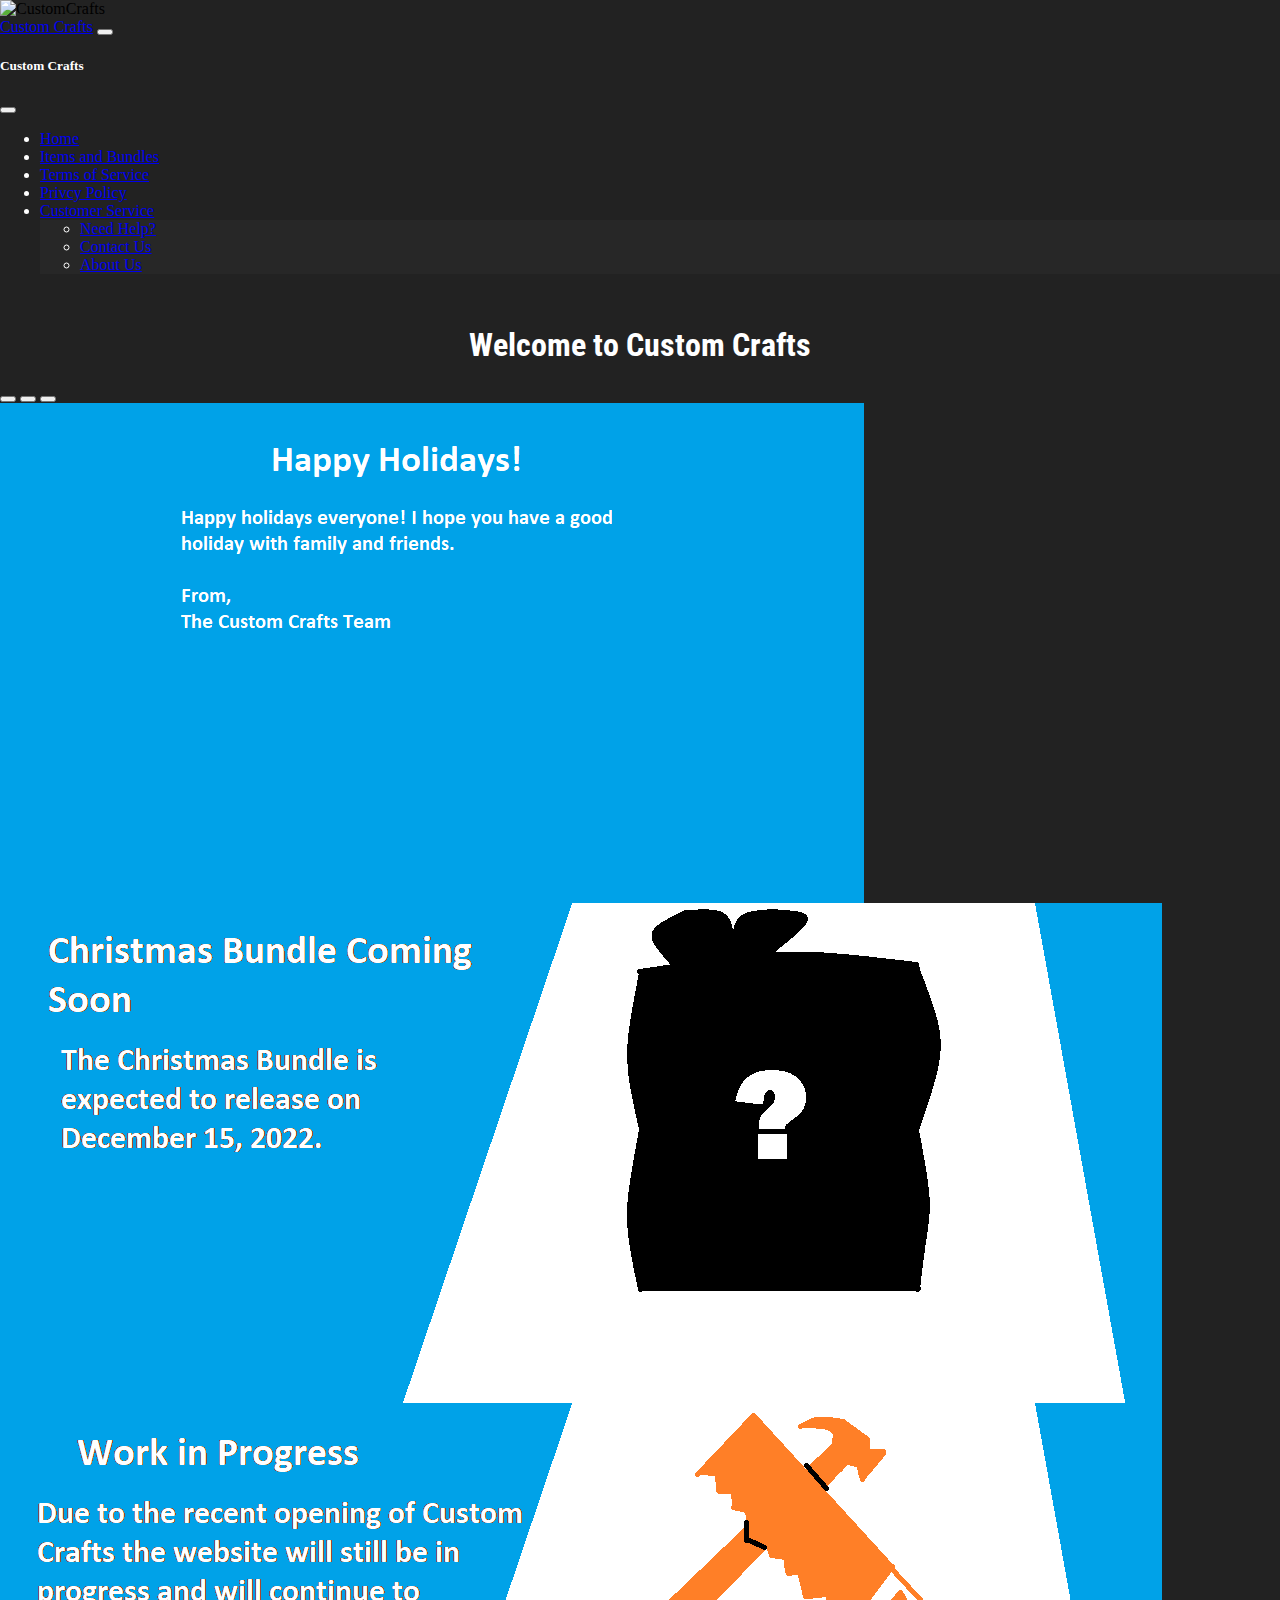
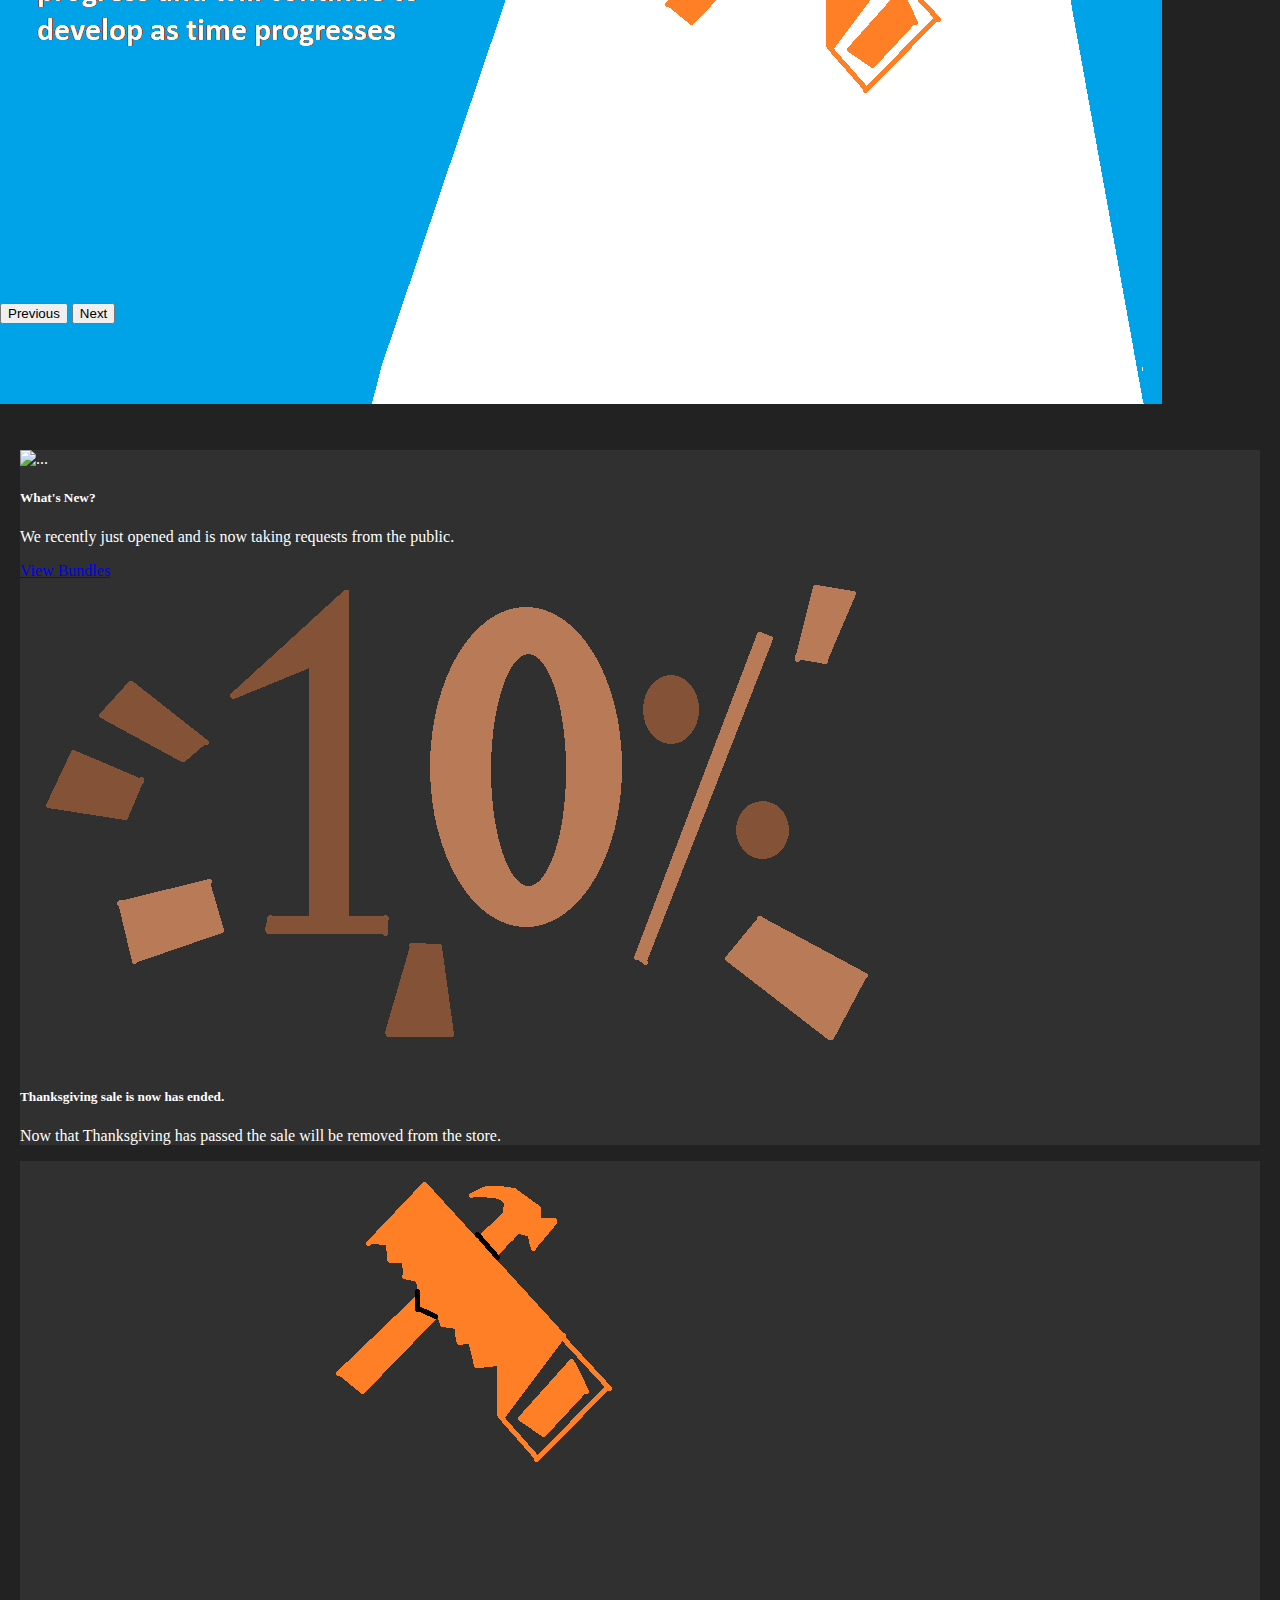
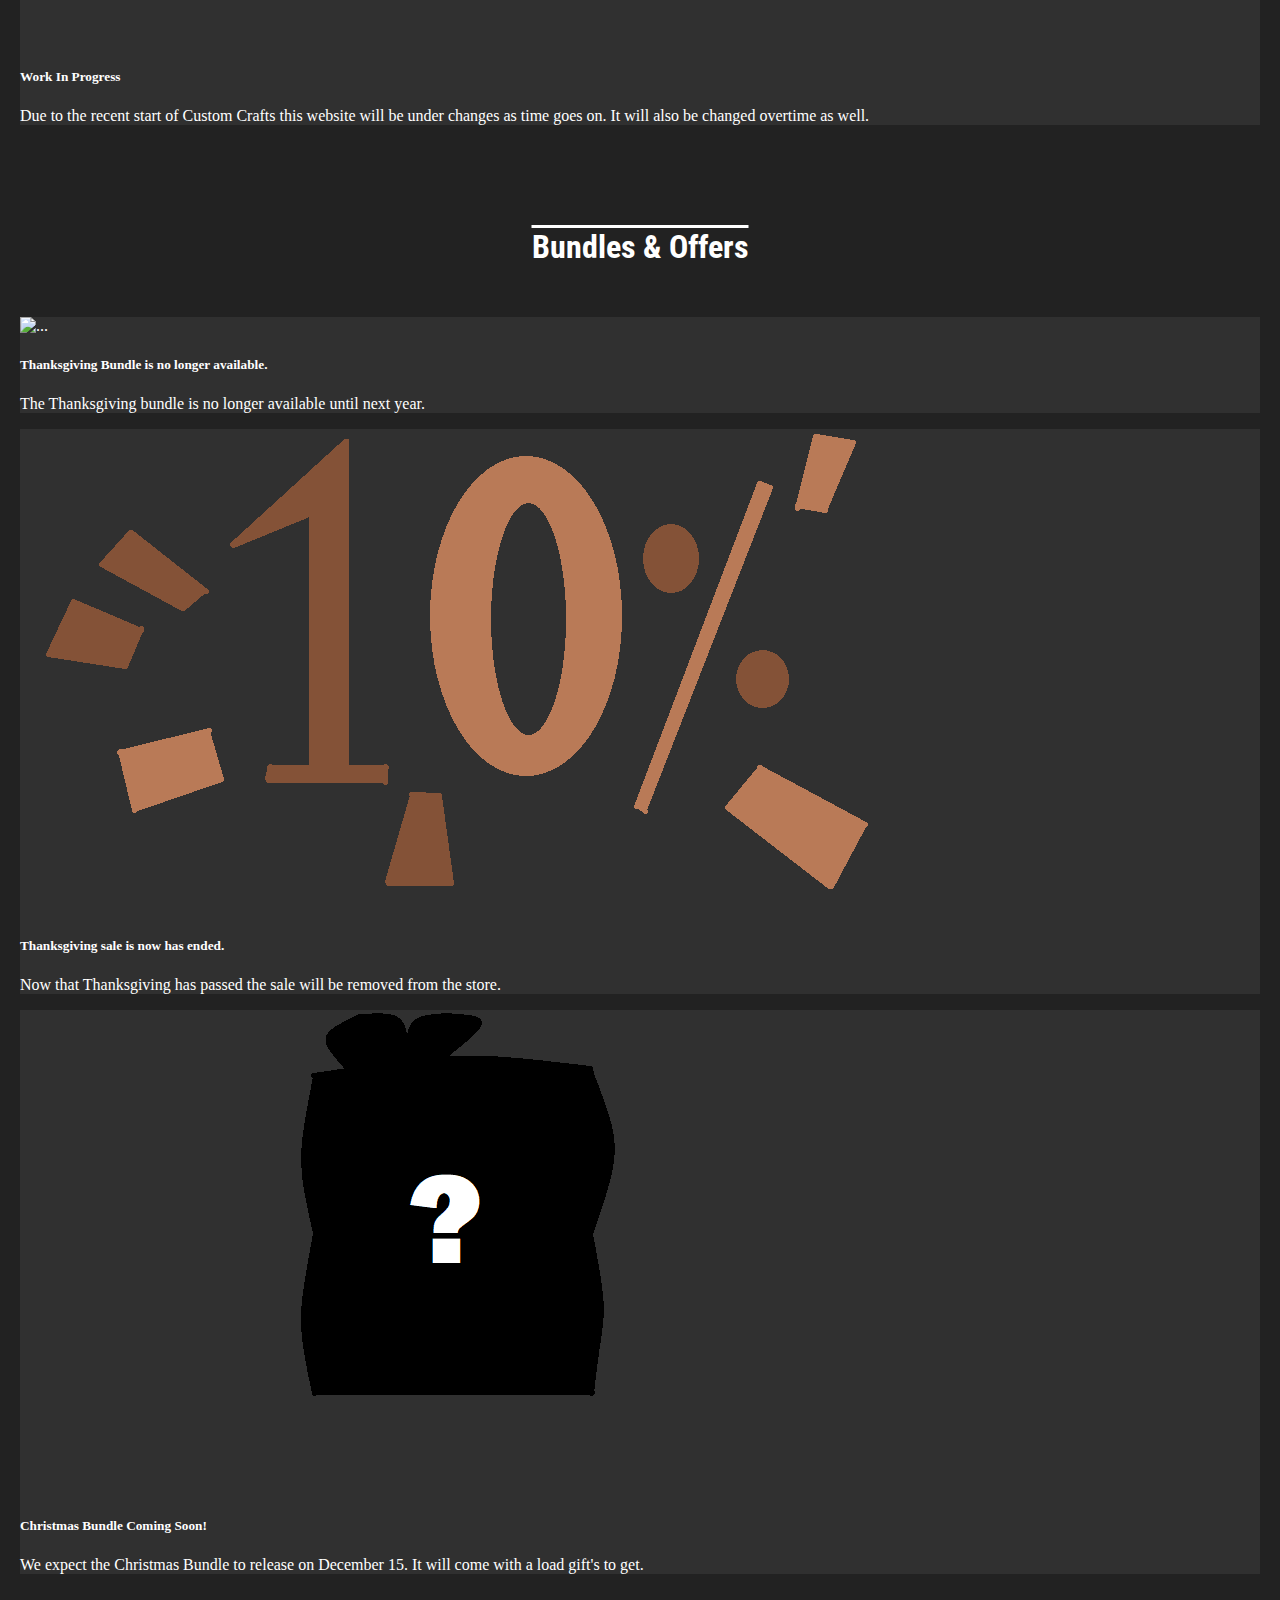
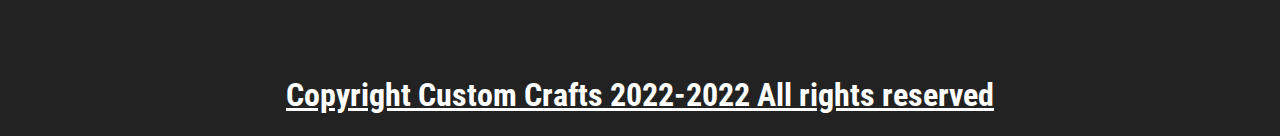
==== index.html @ ea42ef12 "added item to carsoul added thanks and style it" ====
<!DOCTYPE html>
<html lang="en">
<head>
    <meta charset="UTF-8">
    <meta http-equiv="X-UA-Compatible" content="IE=edge">
    <meta name="viewport" content="width=device-width, initial-scale=1.0">
    <title>Custom Crafts Home</title>
    <link href="https://cdn.jsdelivr.net/npm/bootstrap@5.2.3/dist/css/bootstrap.min.css" rel="stylesheet" integrity="sha384-rbsA2VBKQhggwzxH7pPCaAqO46MgnOM80zW1RWuH61DGLwZJEdK2Kadq2F9CUG65" crossorigin="anonymous">
    <link rel="stylesheet" href="css/style.css">
    <img src="icons/ccrafts" alt="CustomCrafts">
</head>
<body>
  <nav class="navbar navbar-dark bg-dark fixed-top">
    <div class="container-fluid">
      <a class="navbar-brand" href="#">Custom Crafts</a>
      <button class="navbar-toggler" type="button" data-bs-toggle="offcanvas" data-bs-target="#offcanvasDarkNavbar" aria-controls="offcanvasDarkNavbar">
        <span class="navbar-toggler-icon"></span>
      </button>
      <div class="offcanvas offcanvas-end text-bg-dark" tabindex="-1" id="offcanvasDarkNavbar" aria-labelledby="offcanvasDarkNavbarLabel">
        <div class="offcanvas-header">
          <h5 class="offcanvas-title" id="offcanvasDarkNavbarLabel">Custom Crafts</h5>
          <button type="button" class="btn-close btn-close-white" data-bs-dismiss="offcanvas" aria-label="Close"></button>
        </div>
        <div class="offcanvas-body">
          <ul class="navbar-nav justify-content-end flex-grow-1 pe-3">
            <li class="nav-item">
              <a class="nav-link active" aria-current="page" href="index.html">Home</a>
            </li>
          <li class="nav-item">
                <a class="nav-link" href="oab.html">Items and Bundles</a>
              </li>
            <li class="nav-item">
                <a class="nav-link" href="tos.html">Terms of Service</a>
              </li>
            <li class="nav-item">
                <a class="nav-link" href="p_p.html">Privcy Policy</a>
              </li>
            <li class="nav-item dropdown">
              <a class="nav-link dropdown-toggle" href="#" role="button" data-bs-toggle="dropdown" aria-expanded="false">
                Customer Service
              </a>
              <ul class="dropdown-menu dropdown-menu-dark">
                <li><a class="dropdown-item" href="help.html">Need Help?</a></li>
                <li><a class="dropdown-item" href="contact.html">Contact Us</a></li>
                <li><a class="dropdown-item" href="about.html">About Us</a></li>
              </ul>
            </li>
          </ul>
        </div>
      </div>
    </div>
  </nav>
      <main>
        <h1 class="welcome">Welcome to Custom Crafts</h1>
      </main>
      <news>
        <div id="carouselExampleIndicators" class="carousel carousel-dark slide" data-bs-ride="true">
          <div class="carousel-indicators">
            <button type="button" data-bs-target="#carouselExampleIndicators" data-bs-slide-to="0" class="active" aria-current="true" aria-label="Slide 1"></button>
            <button type="button" data-bs-target="#carouselExampleIndicators" data-bs-slide-to="1" aria-label="Slide 2"></button>
            <button type="button" data-bs-target="#carouselExampleIndicators" data-bs-slide-to="2" aria-label="Slide 3"></button>
          </div>
          <div class="carousel-inner">
            <div class="carousel-item active">
              <img src="/img/happyholidays.png" class="d-block w-100" alt="...">
            </div>
            <div class="carousel-item">
              <img src="/img/holidayseasoncomingwinter.png" class="d-block w-100" alt="...">
            </div>
            <div class="carousel-item">
              <img src="/img/devcarouselwinter.png" class="d-block w-100" alt="...">
            </div>
          </div>
          <button class="carousel-control-prev" type="button" data-bs-target="#carouselExampleIndicators" data-bs-slide="prev">
            <span class="carousel-control-prev-icon" aria-hidden="true"></span>
            <span class="visually-hidden">Previous</span>
          </button>
          <button class="carousel-control-next" type="button" data-bs-target="#carouselExampleIndicators" data-bs-slide="next">
            <span class="carousel-control-next-icon" aria-hidden="true"></span>
            <span class="visually-hidden">Next</span>
          </button>
        </div>
      </news>
      <main>
        <h1 class="newscard">Recent News</h1>
        <div class="card-group">
          <div class="card">
            <img src="..." class="card-img-top" alt="...">
            <div class="card-body">
              <h5 class="card-title">What's New?</h5>
              <p class="card-text card-text-center">We recently just opened and is now taking requests from the public.</p>
              <a href="oab.html" class="btn btn-light">View Bundles</a>
            </div>
          </div>
          <div class="card">
            <img src="/img/turkeyseasonsale.png" class="card-img-top" alt="...">
            <div class="card-body">
              <h5 class="card-title">Thanksgiving sale is now has ended.</h5>
              <p class="card-text">Now that Thanksgiving has passed the sale will be removed from the store.</p>
            </div>
          </div>
          <div class="card">
            <img src="img/dev.png" class="card-img-top" alt="...">
            <div class="card-body">
              <h5 class="card-title">Work In Progress</h5>
              <p class="card-text">Due to the recent start of Custom Crafts this website will be under changes as time goes on. It will also be changed overtime as well.</p>
            </div>
          </div>
        </div>

        <h1 class="bundleview">Bundles & Offers</h1>
        <div class="card-group">
          <div class="card">
            <img src="..." class="card-img-top" alt="...">
            <div class="card-body">
              <h5 class="card-title">Thanksgiving Bundle is no longer available.</h5>
              <p class="card-text card-text-center">The Thanksgiving bundle is no longer available until next year.</p>
            </div>
          </div>
          <div class="card">
            <img src="/img/turkeyseasonsale.png" class="card-img-top" alt="...">
            <div class="card-body">
              <h5 class="card-title">Thanksgiving sale is now has ended.</h5>
              <p class="card-text">Now that Thanksgiving has passed the sale will be removed from the store.</p>
            </div>
          </div>
          <div class="card">
            <img src="/img/santaday_comingsooon.png" class="card-img-top" alt="...">
            <div class="card-body">
              <h5 class="card-title">Christmas Bundle Coming Soon!</h5>
              <p class="card-text">We expect the Christmas Bundle to release on December 15. It will come with a load gift's to get.</p>
            </div>
          </div>
        </div>
      </main>
      <footer>
        <h1 class="copy">Copyright Custom Crafts 2022-2022 All rights reserved</h1>
      </footer>
      <script src="https://cdn.jsdelivr.net/npm/bootstrap@5.2.3/dist/js/bootstrap.bundle.min.js" integrity="sha384-kenU1KFdBIe4zVF0s0G1M5b4hcpxyD9F7jL+jjXkk+Q2h455rYXK/7HAuoJl+0I4" crossorigin="anonymous"></script>
</body>
</html>
---- css/style.css ----
nav {
    color: white;
}

body {
    background-color: rgb(34, 34, 34);
    width: auto;
    margin: 0px;
}

.welcome {
    color: white;
    padding-top: 30px;
    text-align: center;
    font-family: Robotoconb;
}


@font-face {
    font-family: Robotoconb;
    src: url(/fonts/RobotoCondensed-Bold.ttf);
}

@font-face {
    font-family: Robotobold;
    src: url(/fonts/Roboto-Bold.ttf);
}

.carousel-item {
    width: 100%;
    height: 500px;
    background-repeat: no-repeat;
    background-size: cover;
    background-position: center;
    font-family: Robotobold;
}

.cat {
    color: white;
    padding-top: 70px;
    text-align: center;
    font-family: Robotoconb;
}

.newscard {
    font-family: Robotoconb;
    color: white;
    text-align: center;
    padding-top: 15px;
}

.card-group {
    padding-top: 30px;
    padding-left: 20px;
    padding-right: 20px;
    padding-bottom: 50px;
}

.card {
    background-color: rgb(48, 48, 48);
    color: white;
    padding-right: -5px;
}

.nav-item img {
    scale: 100px;
    padding-right: 10px;
}

.bundleview {
    font-family: Robotoconb;
    color: white;
    text-align: center;
    padding-top: 15px;
    text-decoration: overline;
}

.copy {
        font-family: Robotoconb;
        color: white;
        text-align: center;
        padding-top: 15px;
        text-decoration: underline;
}

.form-select {
    color: white;
    background-color: rgb(39, 39, 39);
}

.order {
    font-family: Robotoconb;
    color: white;
    padding-left: 20px;
    text-decoration: underline;
}

.dropdown-menu {
    color: white;
    background-color: rgb(39, 39, 39);
}

.cat {
    padding-bottom: 10px;
    text-decoration: underline;
}

.bundle_name {
    font-family: Robotoconb;
    color: white;
    text-align: center;
    padding-top: 55px;
    text-decoration: overline;
}

.form-control {
    background-color: rgb(39, 39, 39);
}

.pp {
    color: white;
    font-family: Robotoconb;
    padding-top: 25px;
    padding-left: 20px;
    padding-right: 20px;
}

.thanks {
    color: white;
    font-family: Robotoconb;
    padding-top: 25px;
    padding-left: 20px;
    padding-right: 20px;
    text-align: center;
    text-decoration: none;
}
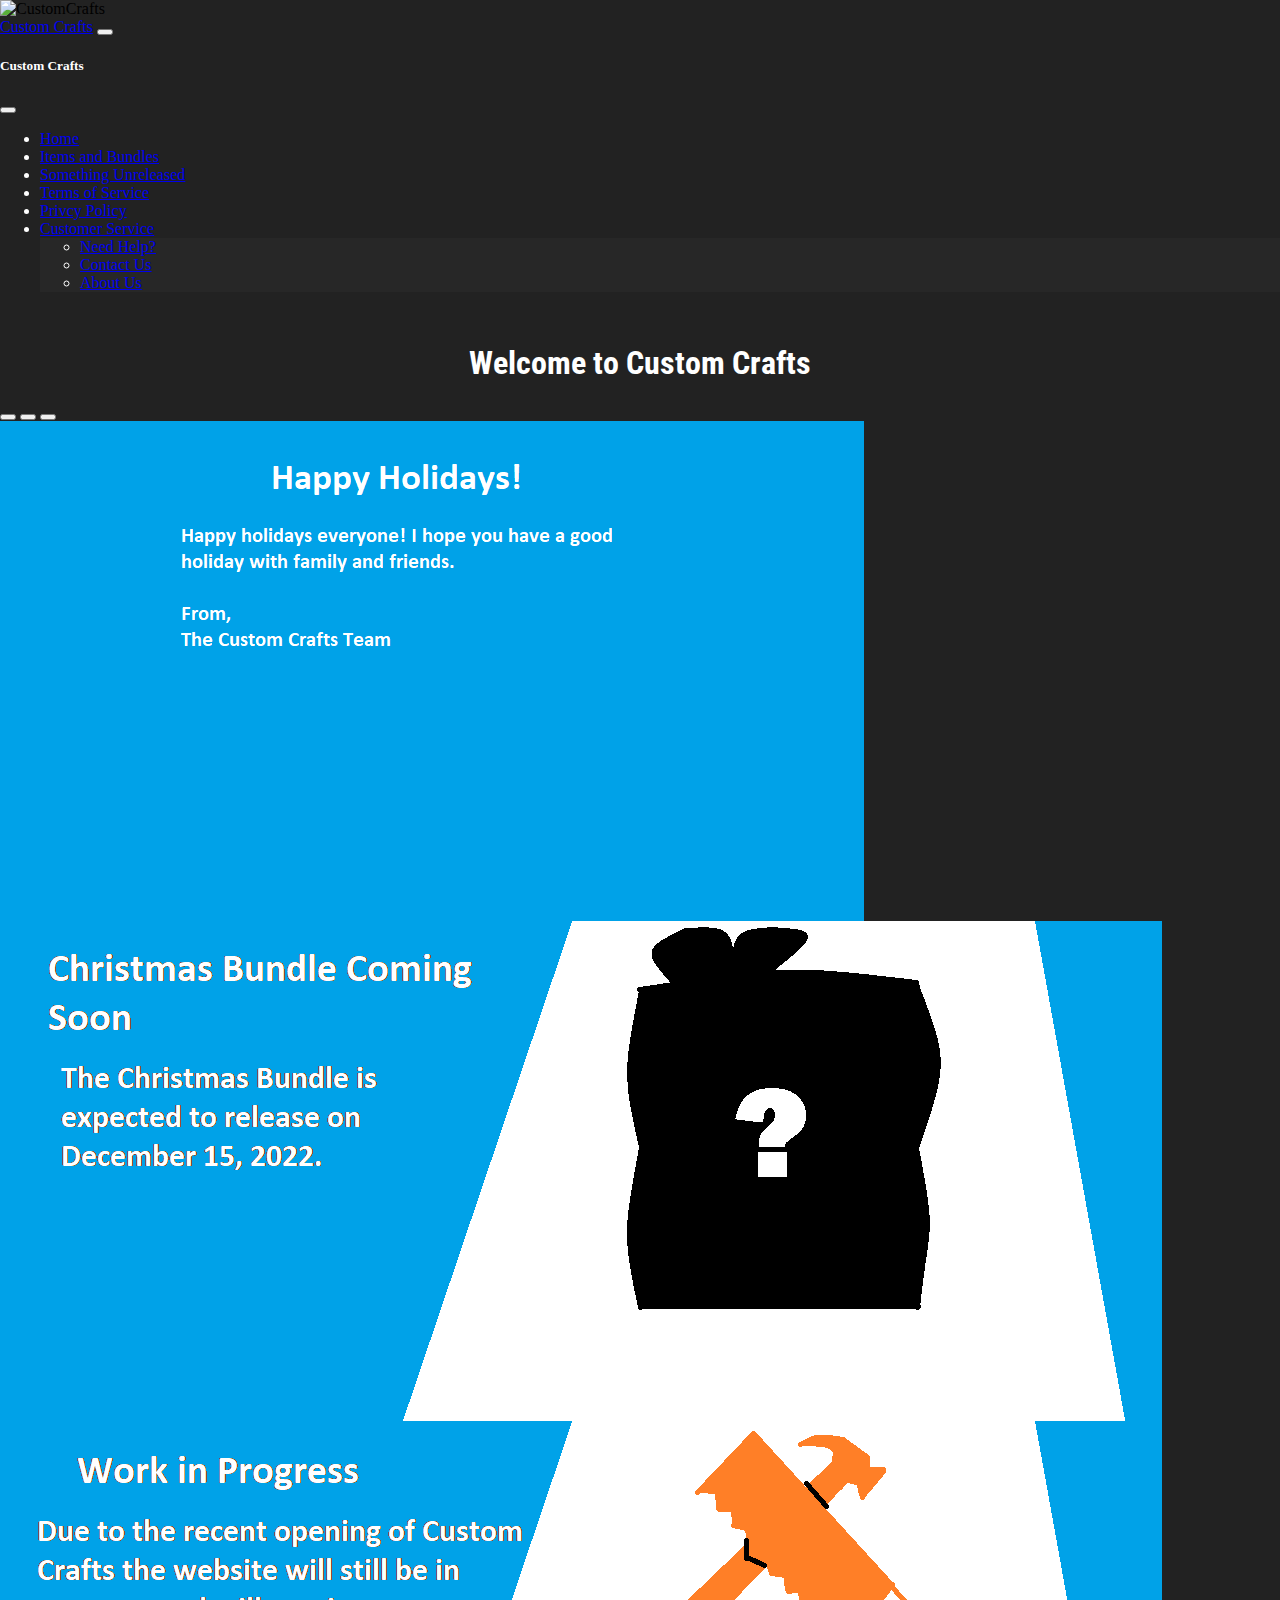
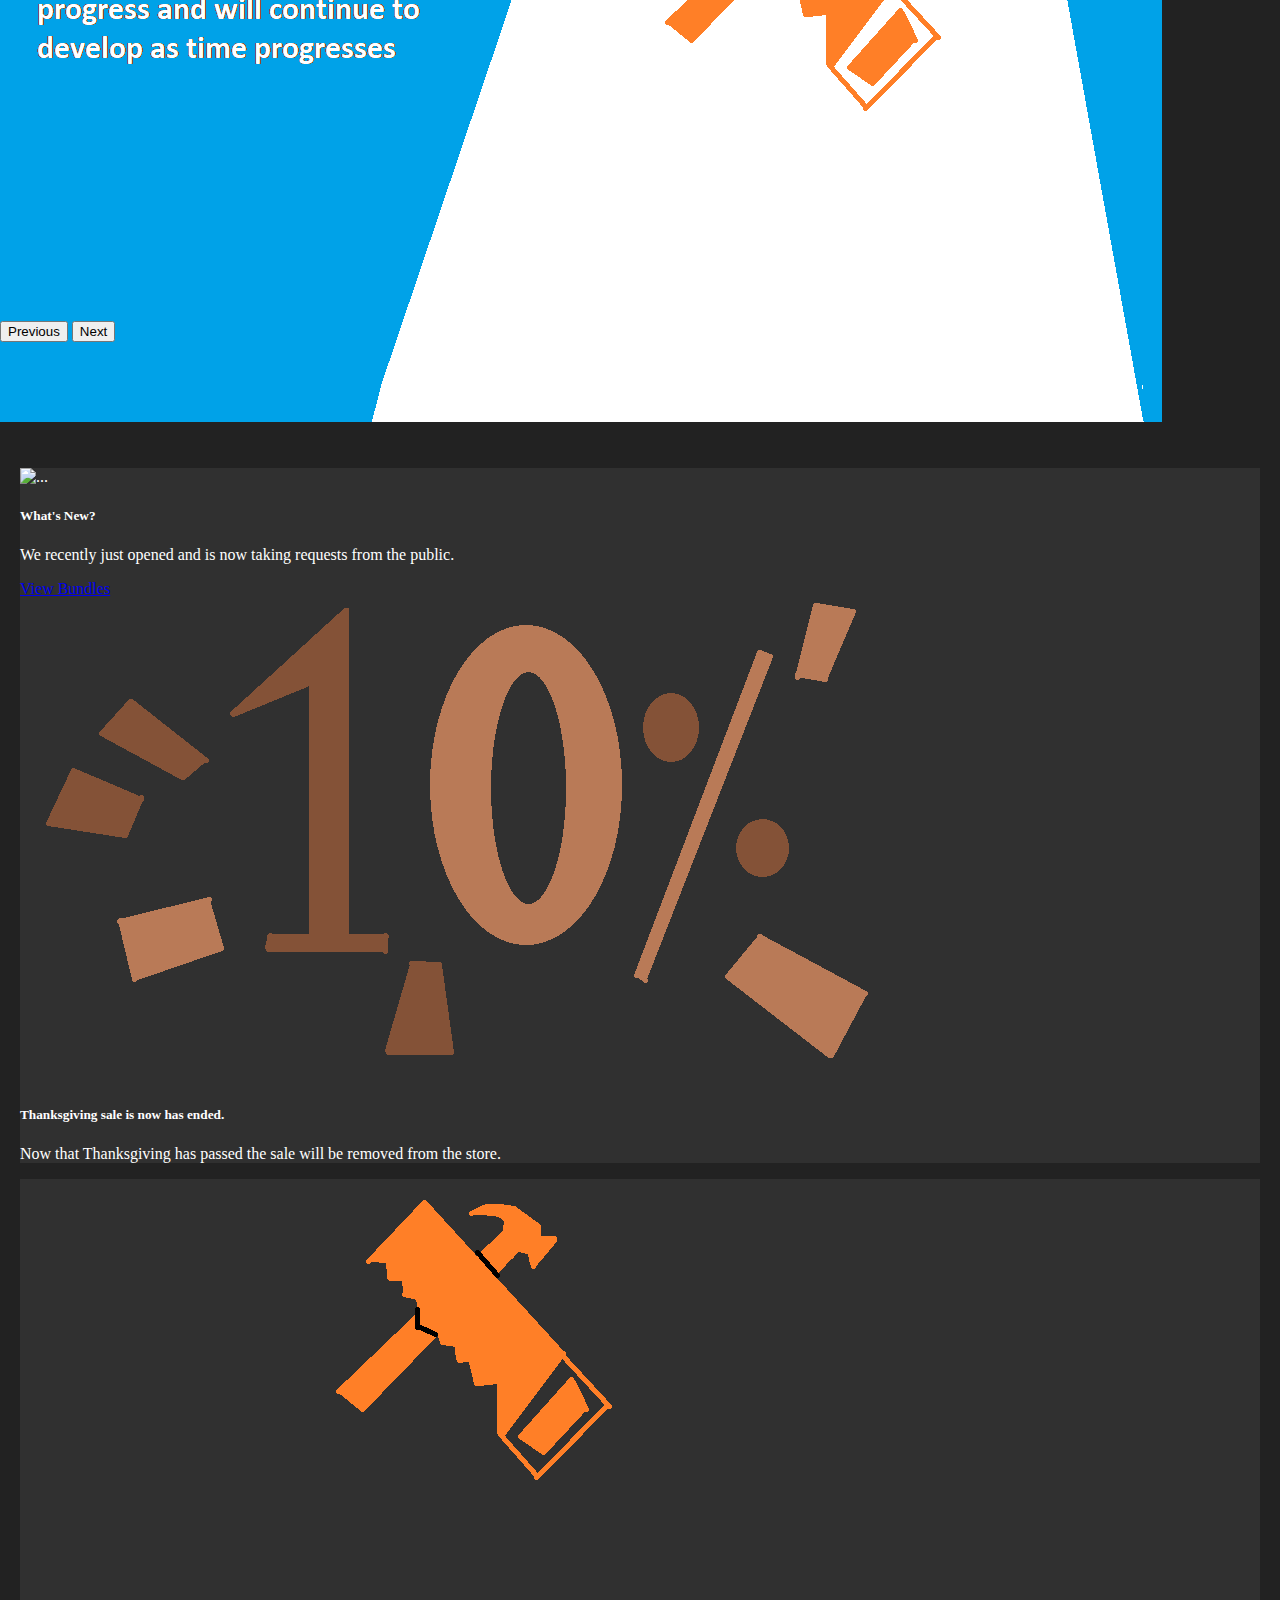
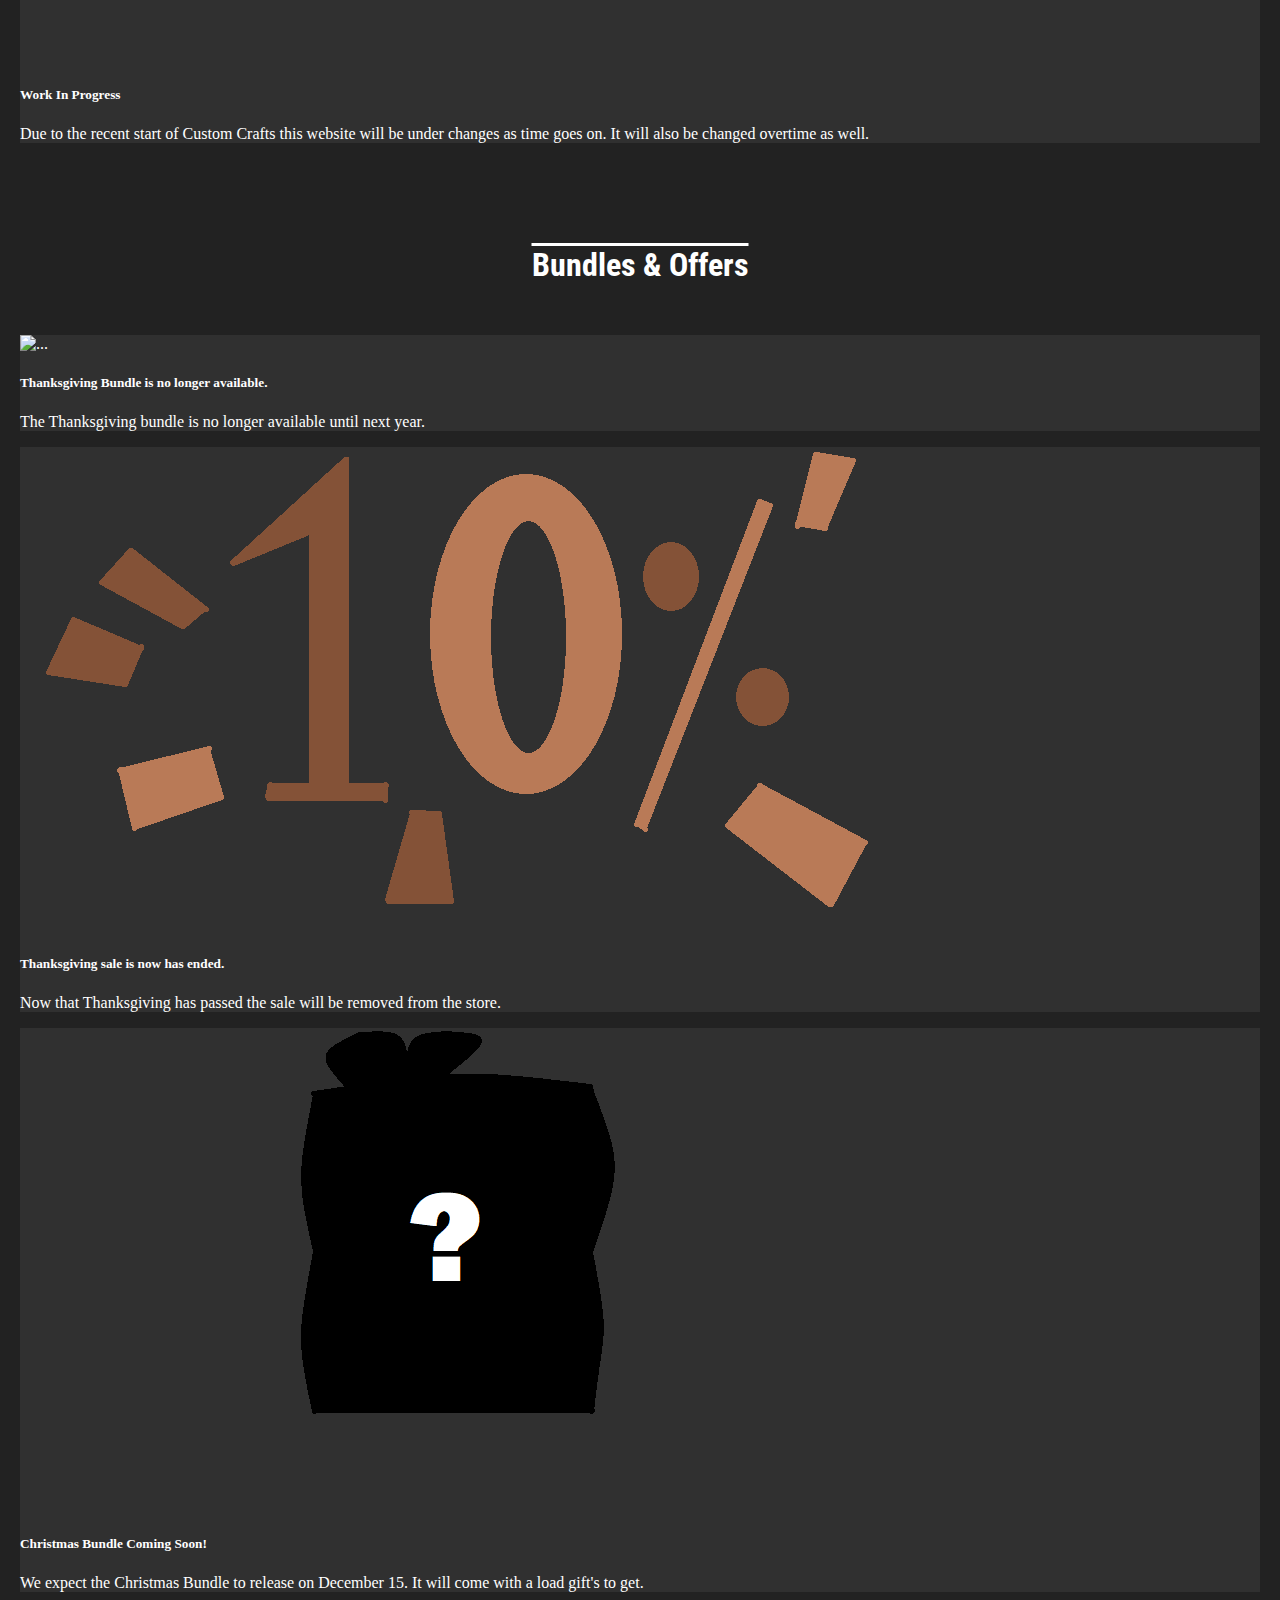
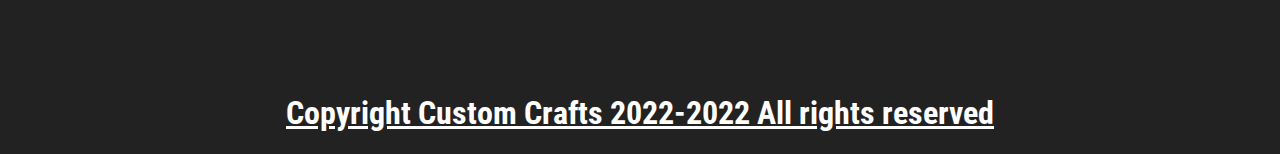
==== commit 68814968: "added something unreleased" ====
--- a/index.html
+++ b/index.html
@@ -29,6 +29,9 @@
           <li class="nav-item">
                 <a class="nav-link" href="oab.html">Items and Bundles</a>
               </li>
+            <li class="nav-item">
+              <a class="nav-link" href="codeSLIME.html">Something Unreleased</a>
+            </li>
             <li class="nav-item">
                 <a class="nav-link" href="tos.html">Terms of Service</a>
               </li>
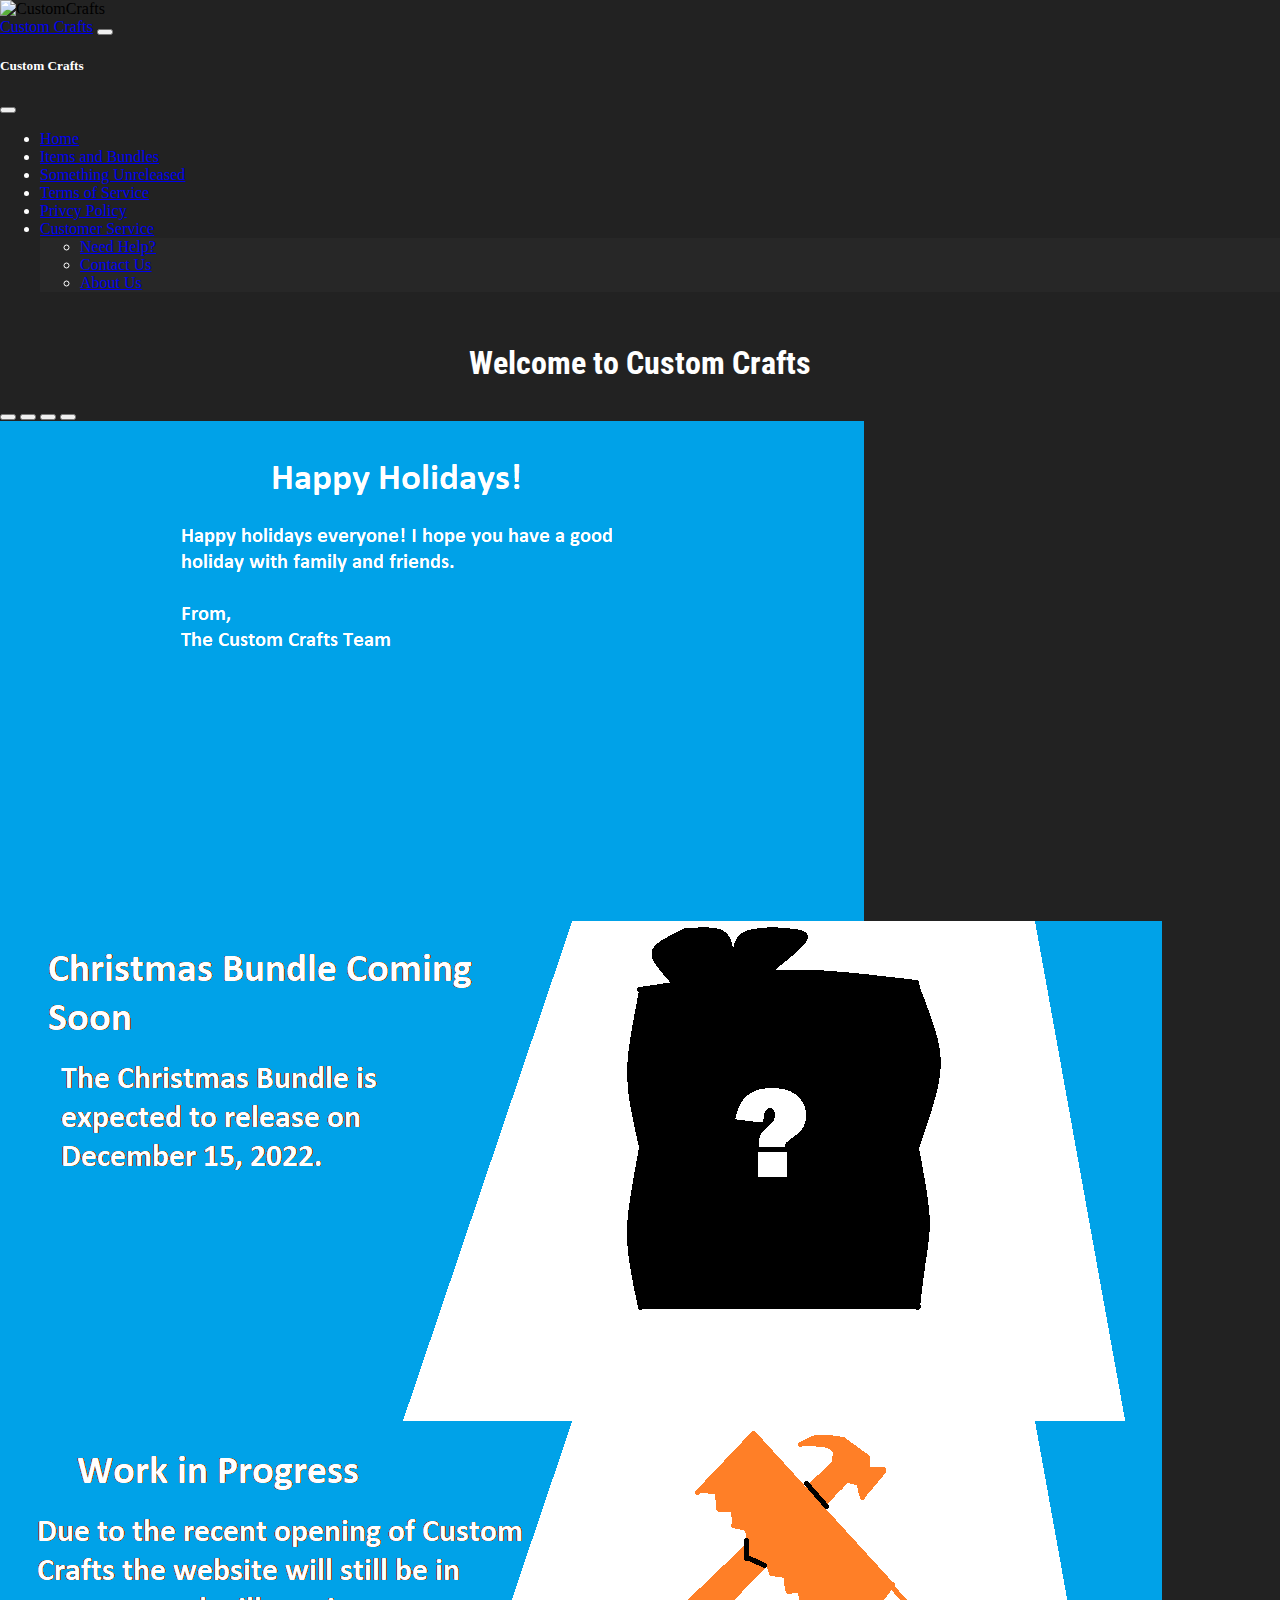
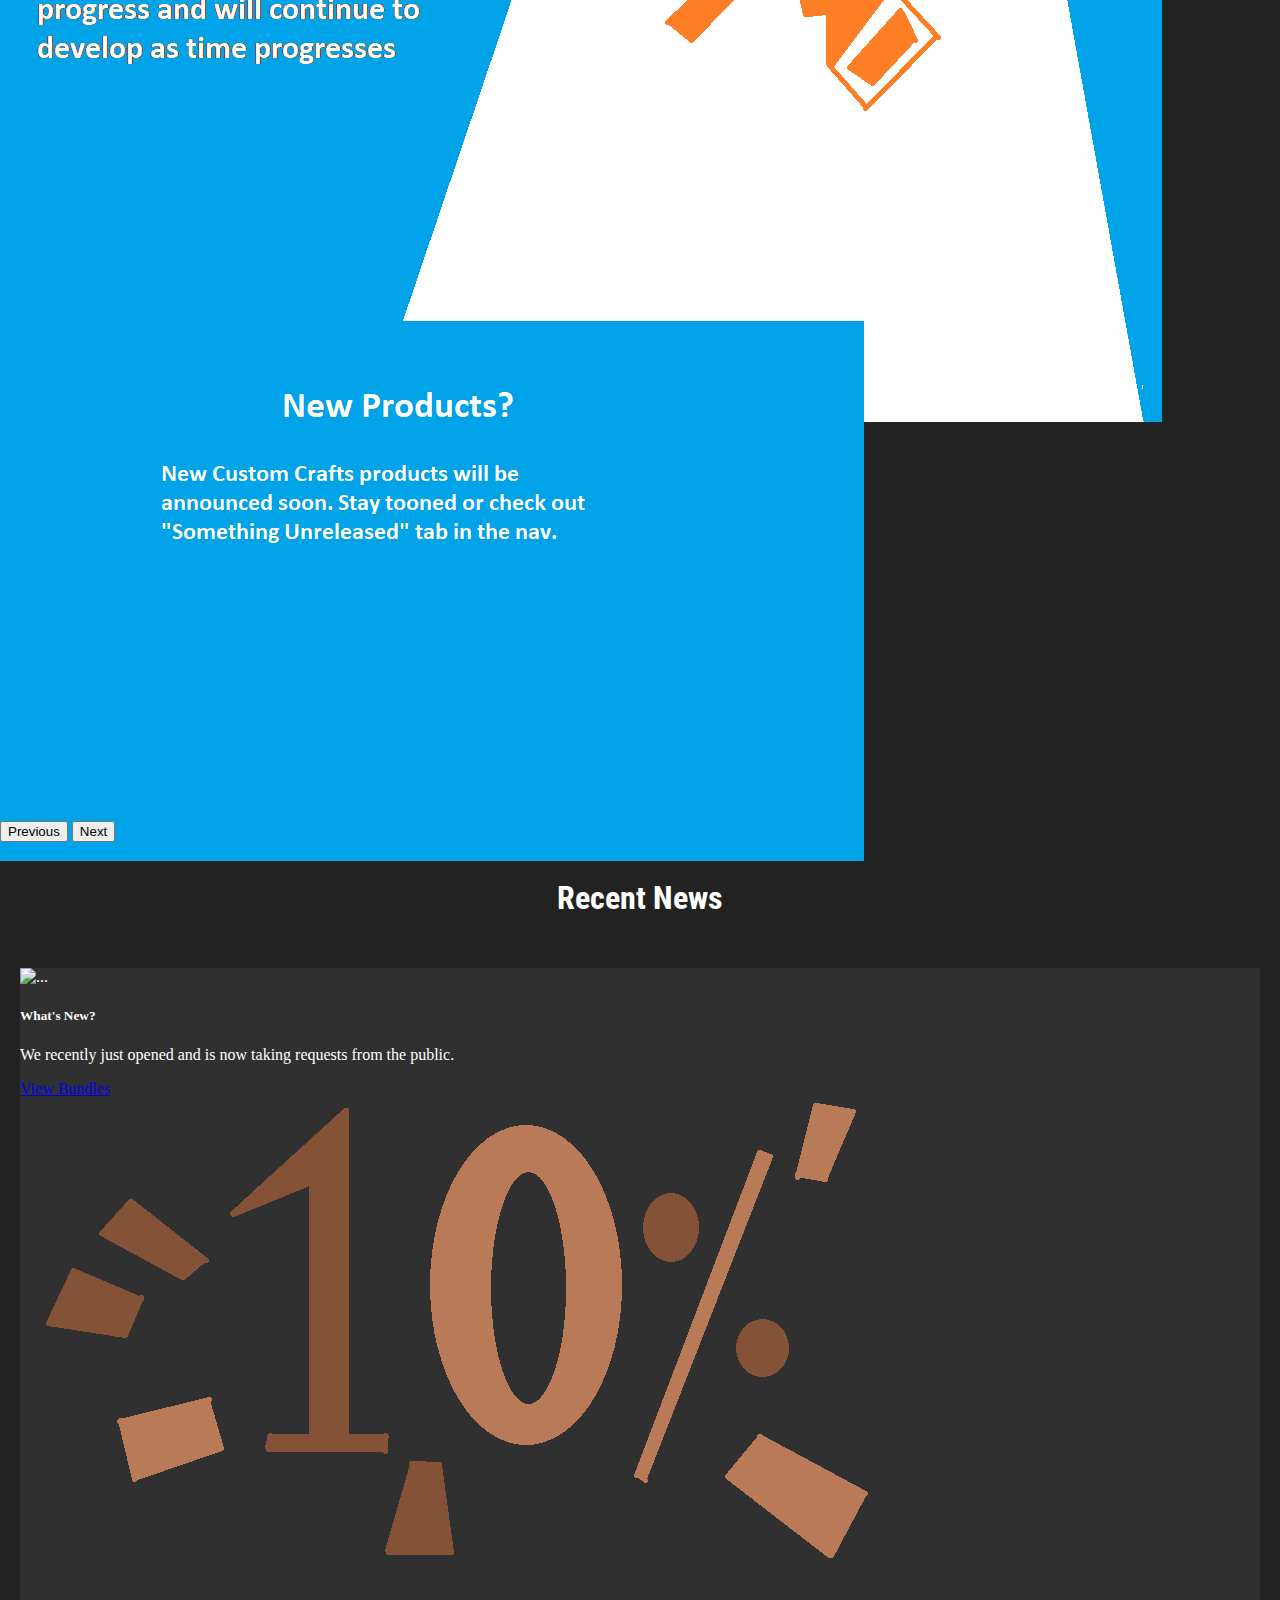
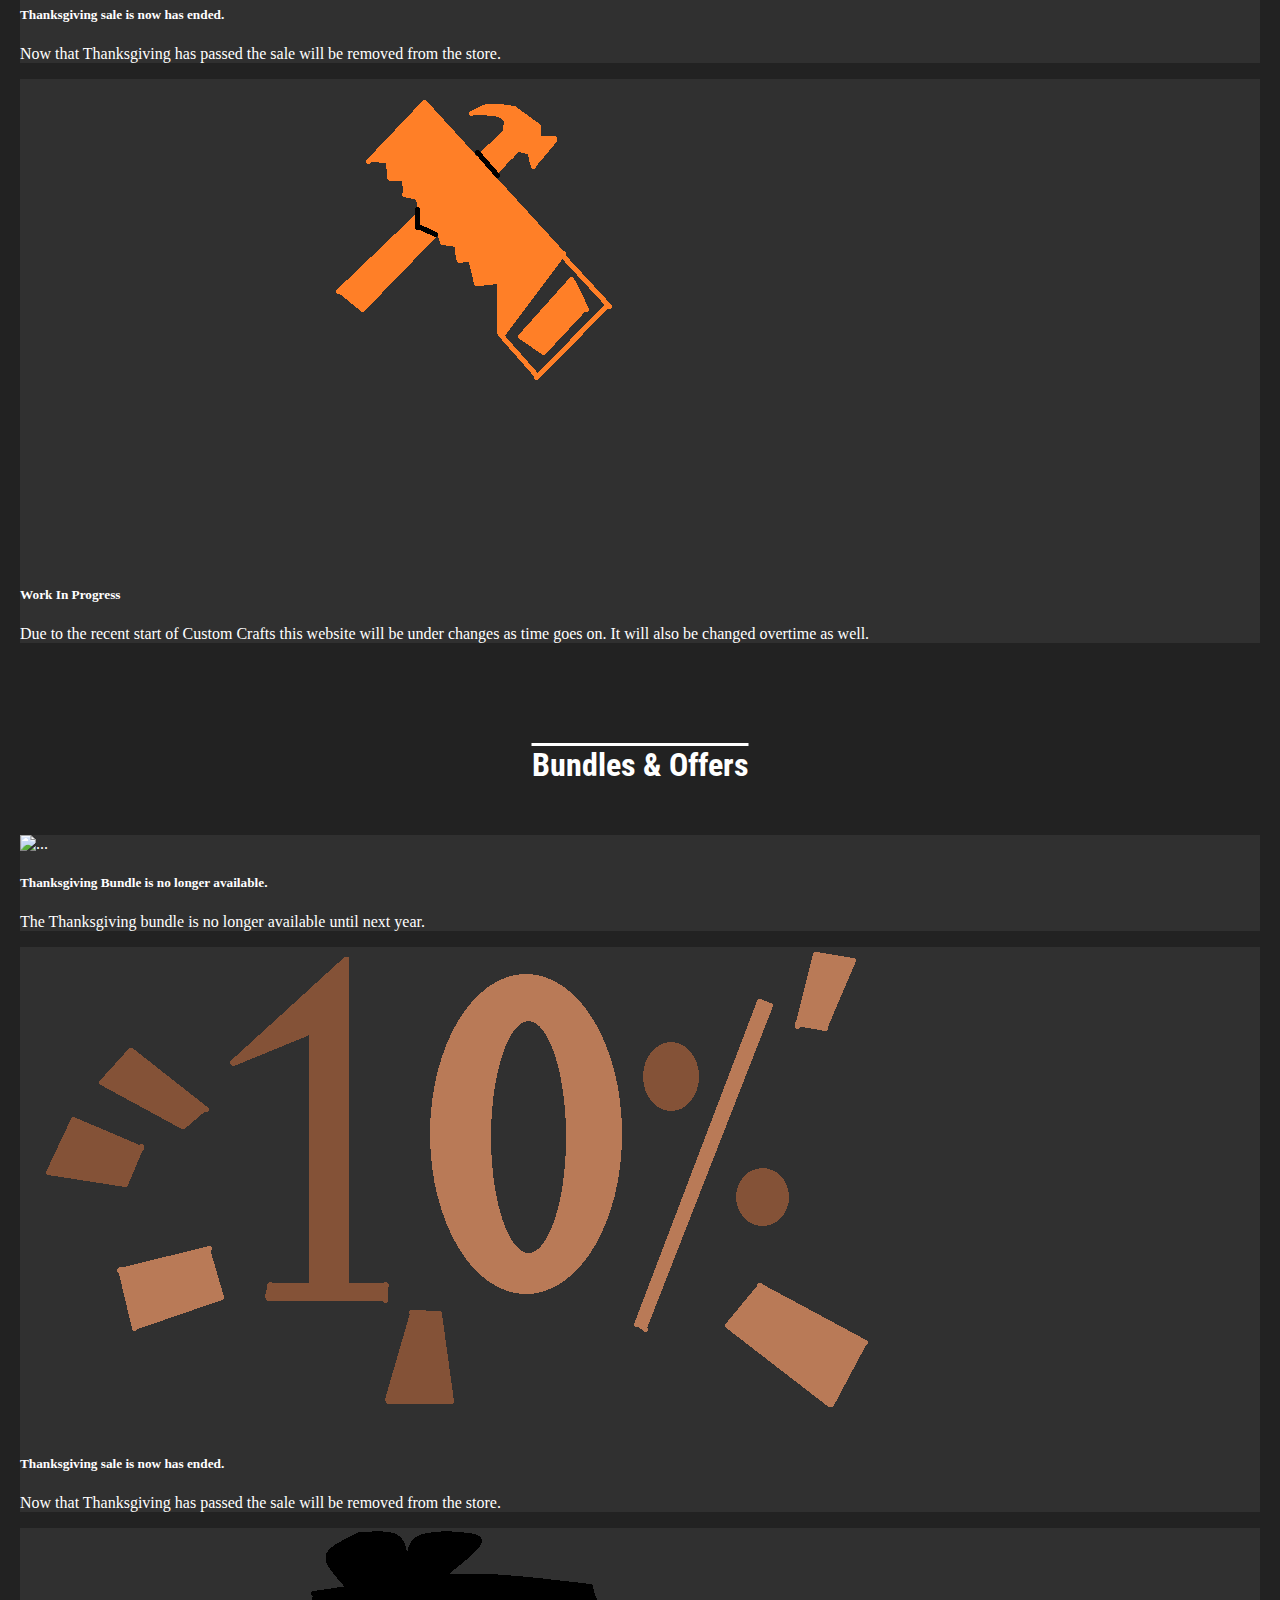
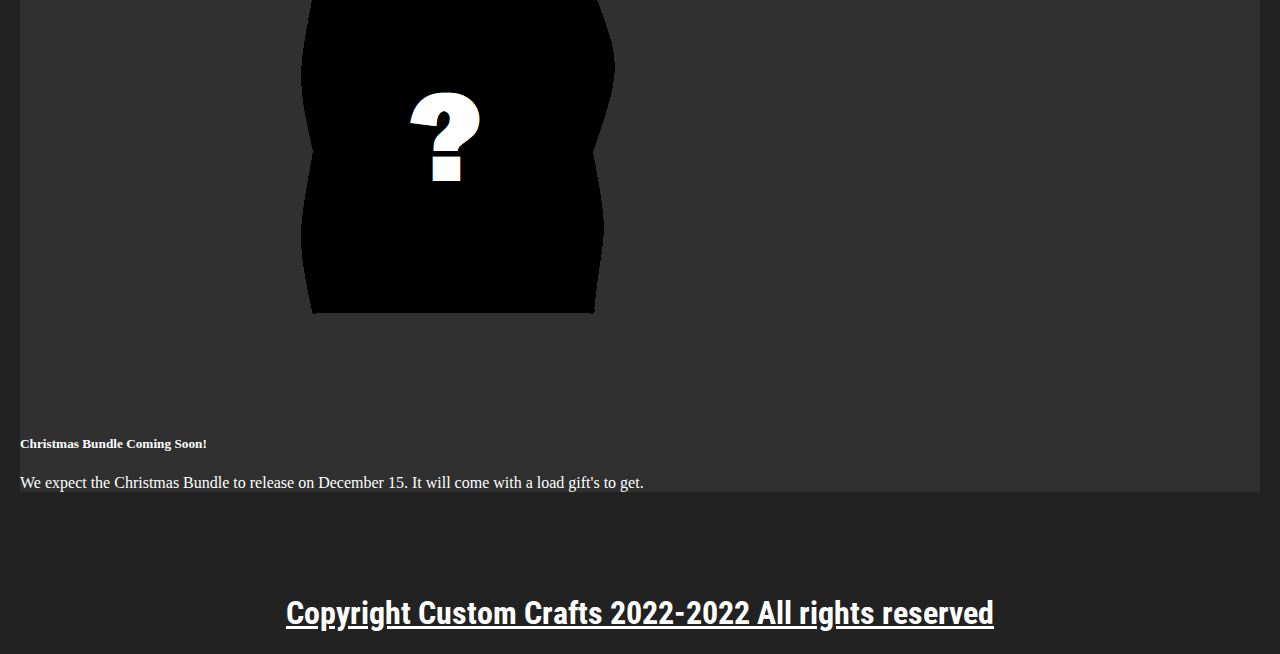
==== commit aa1f9c93: "added new carousel item" ====
--- a/index.html
+++ b/index.html
@@ -62,6 +62,7 @@
             <button type="button" data-bs-target="#carouselExampleIndicators" data-bs-slide-to="0" class="active" aria-current="true" aria-label="Slide 1"></button>
             <button type="button" data-bs-target="#carouselExampleIndicators" data-bs-slide-to="1" aria-label="Slide 2"></button>
             <button type="button" data-bs-target="#carouselExampleIndicators" data-bs-slide-to="2" aria-label="Slide 3"></button>
+            <button type="button" data-bs-target="#carouselExampleIndicators" data-bs-slide-to="2" aria-label="Slide 4"></button>
           </div>
           <div class="carousel-inner">
             <div class="carousel-item active">
@@ -72,6 +73,9 @@
             </div>
             <div class="carousel-item">
               <img src="/img/devcarouselwinter.png" class="d-block w-100" alt="...">
+            </div>
+            <div class="carousel-item">
+              <img src="/img/unreleased-item.png" class="d-block w-100" alt="...">
             </div>
           </div>
           <button class="carousel-control-prev" type="button" data-bs-target="#carouselExampleIndicators" data-bs-slide="prev">
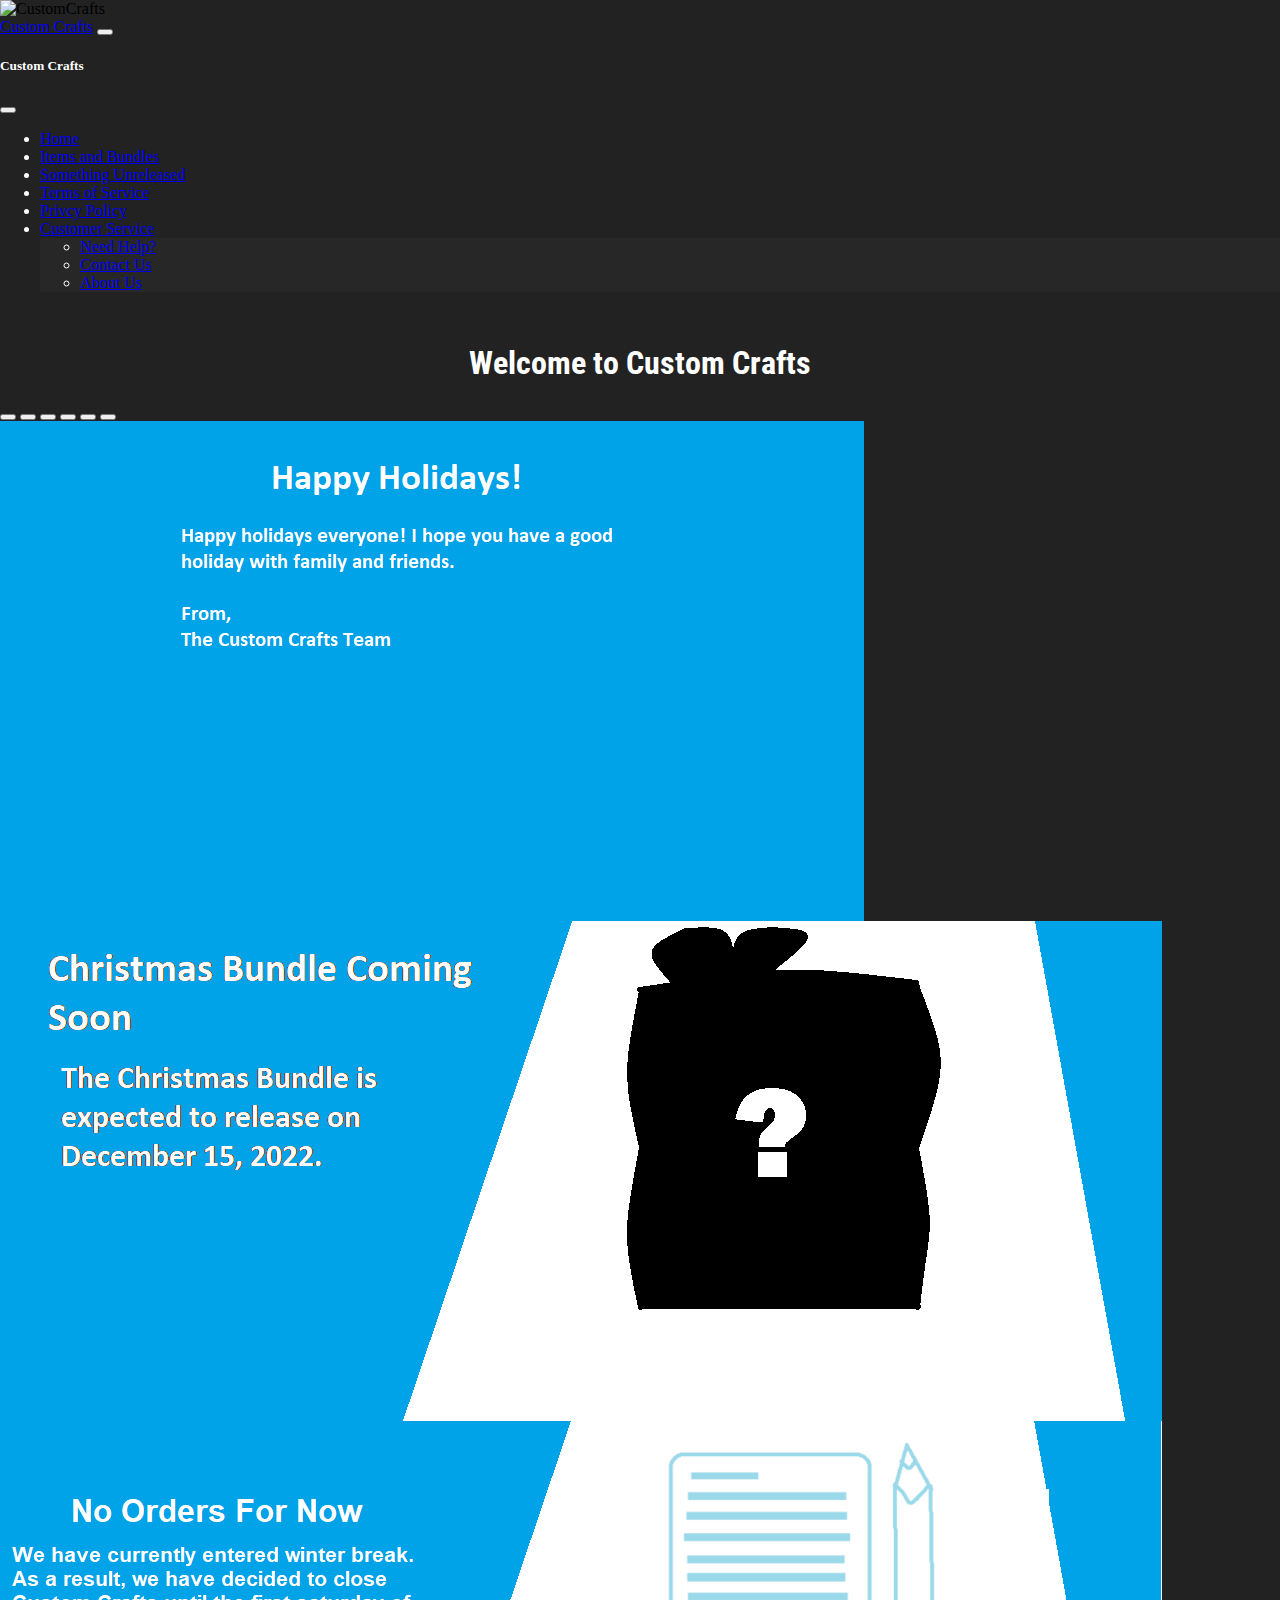
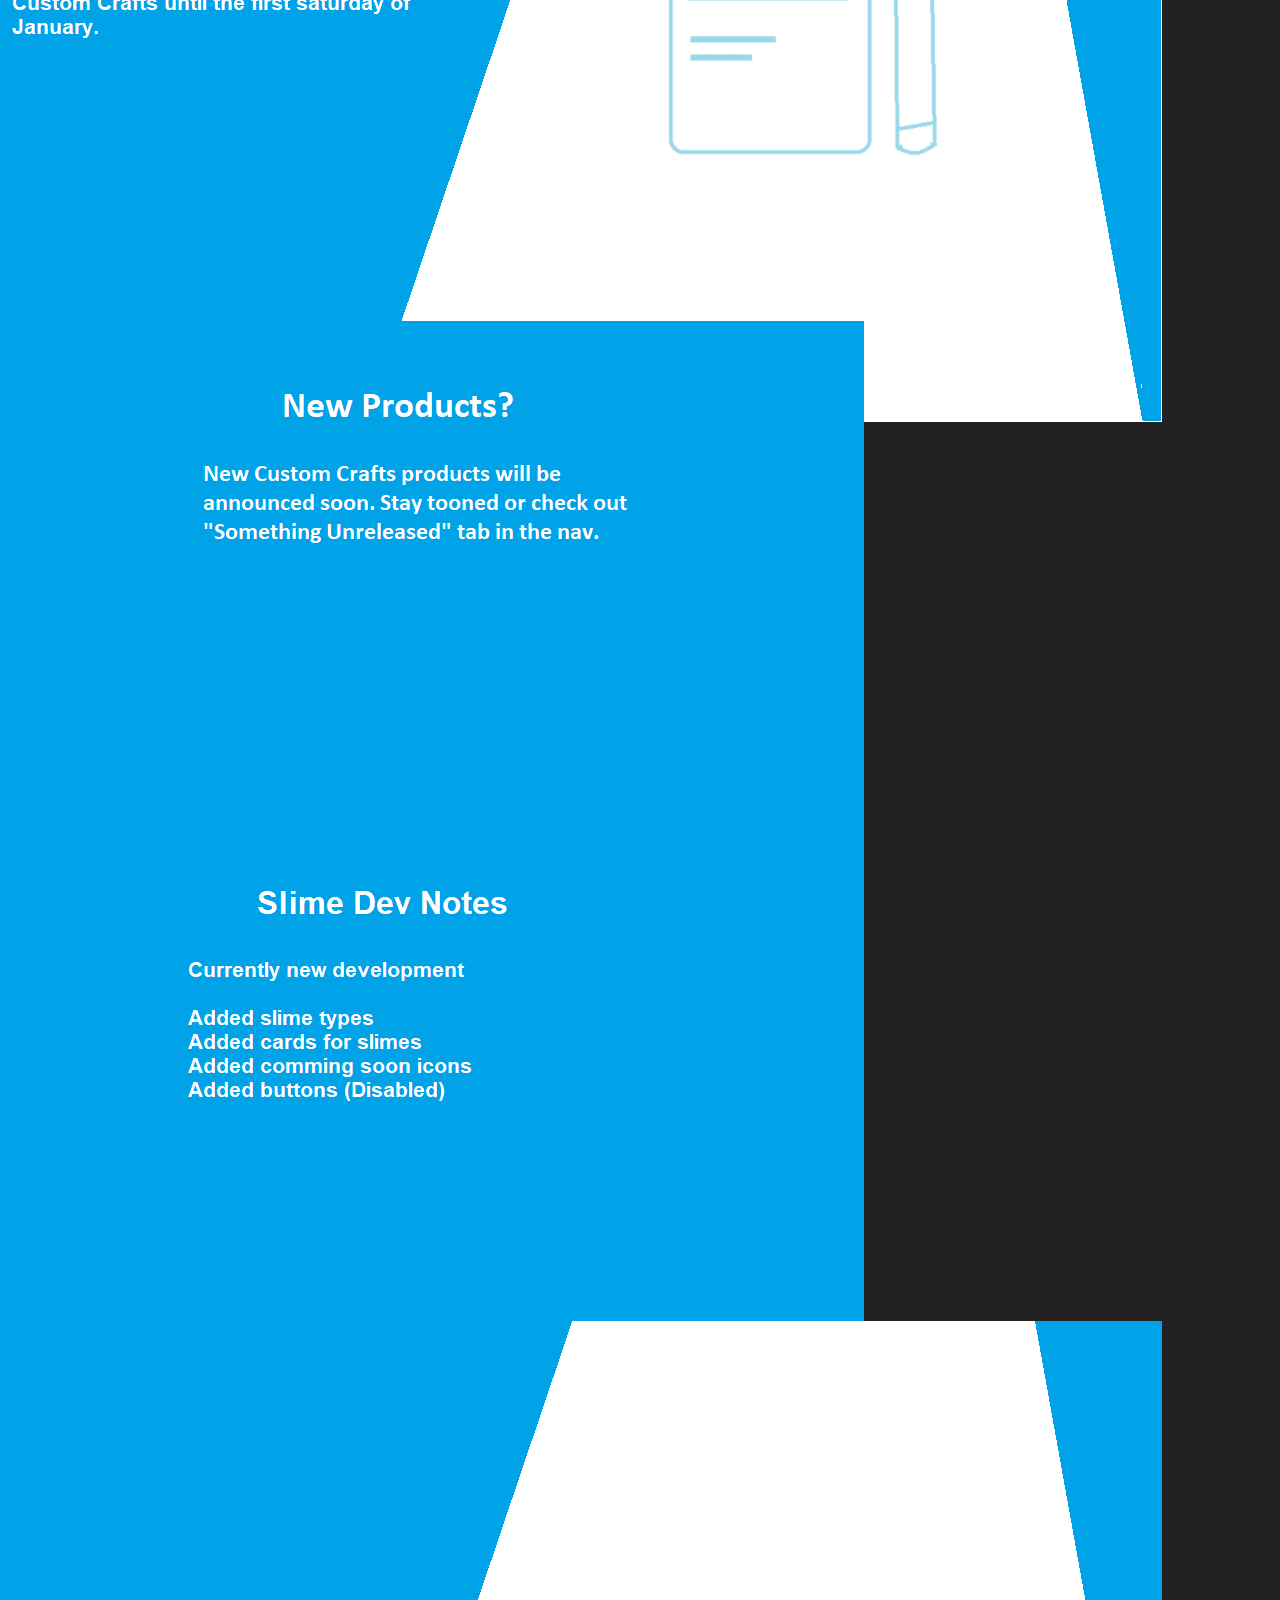
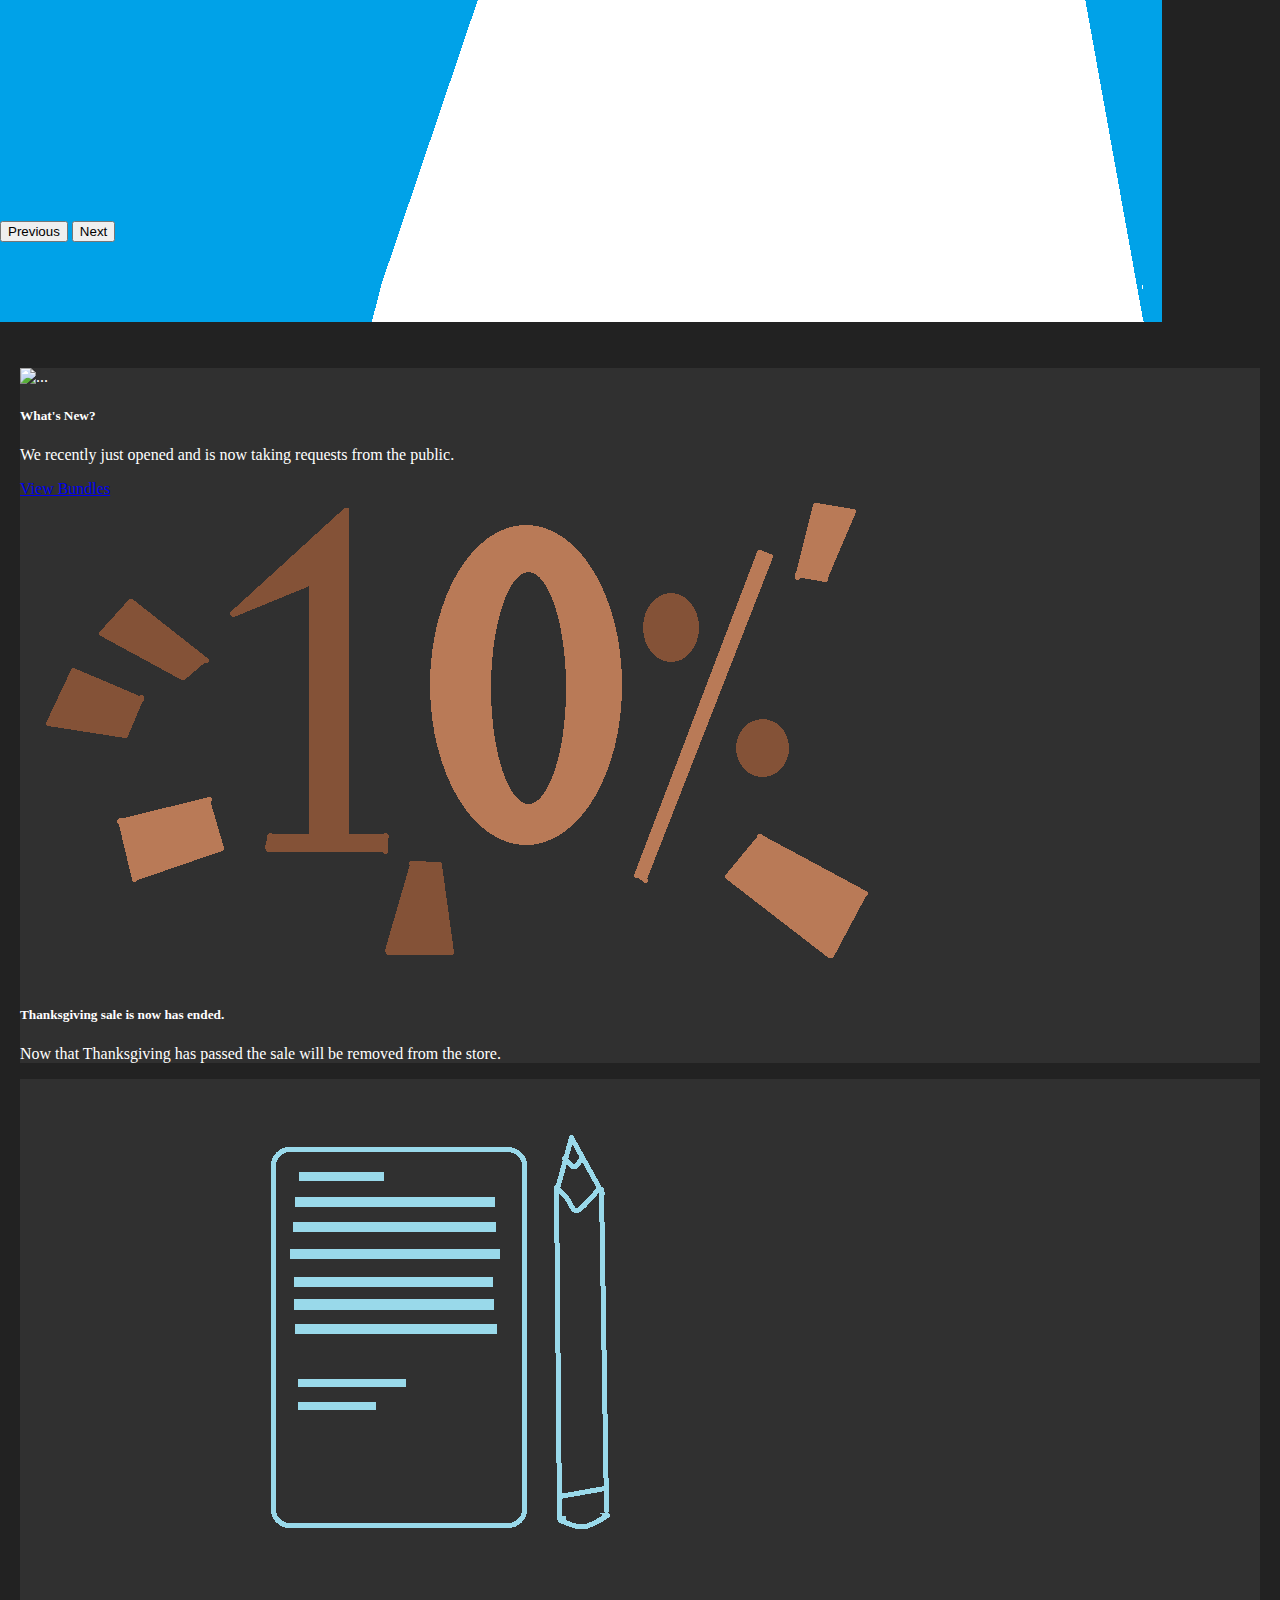
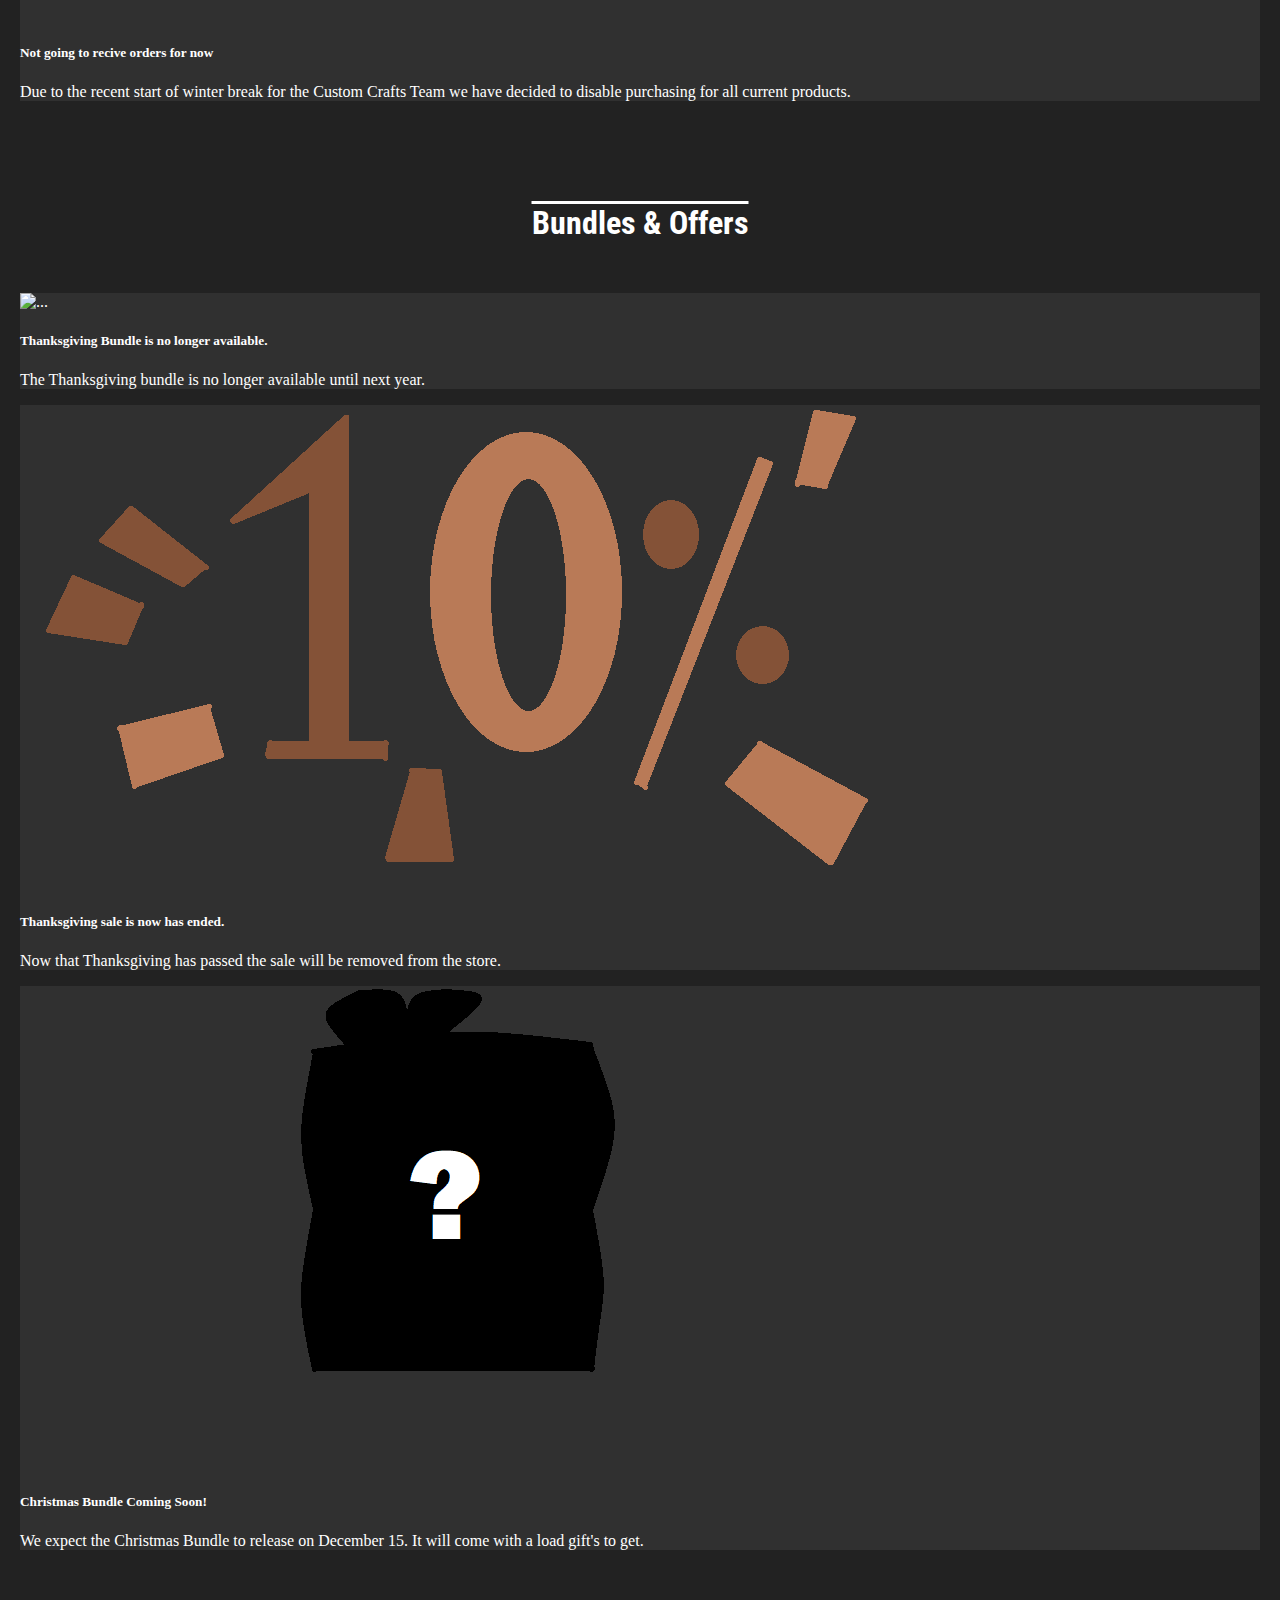
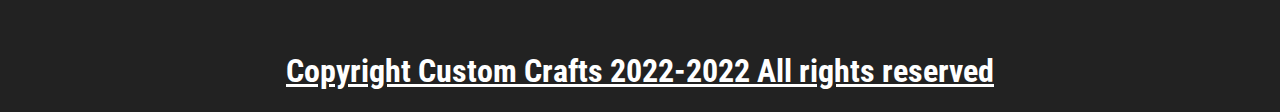
==== commit cfbb5c83: "added images and added them to carsouel" ====
--- a/index.html
+++ b/index.html
@@ -59,10 +59,12 @@
       <news>
         <div id="carouselExampleIndicators" class="carousel carousel-dark slide" data-bs-ride="true">
           <div class="carousel-indicators">
-            <button type="button" data-bs-target="#carouselExampleIndicators" data-bs-slide-to="0" class="active" aria-current="true" aria-label="Slide 1"></button>
-            <button type="button" data-bs-target="#carouselExampleIndicators" data-bs-slide-to="1" aria-label="Slide 2"></button>
-            <button type="button" data-bs-target="#carouselExampleIndicators" data-bs-slide-to="2" aria-label="Slide 3"></button>
-            <button type="button" data-bs-target="#carouselExampleIndicators" data-bs-slide-to="2" aria-label="Slide 4"></button>
+            <button type="button" data-bs-target="#carouselExampleIndicators" data-bs-slide-to="0" class="active" aria-current="true" aria-label="Slide 0"></button>
+            <button type="button" data-bs-target="#carouselExampleIndicators" data-bs-slide-to="1" aria-label="Slide 1"></button>
+            <button type="button" data-bs-target="#carouselExampleIndicators" data-bs-slide-to="2" aria-label="Slide 2"></button>
+            <button type="button" data-bs-target="#carouselExampleIndicators" data-bs-slide-to="3" aria-label="Slide 3"></button>
+            <button type="button" data-bs-target="#carouselExampleIndicators" data-bs-slide-to="4" aria-label="Slide 4"></button>
+            <button type="button" data-bs-target="#carouselExampleIndicators" data-bs-slide-to="5" aria-label="Slide 5"></button>
           </div>
           <div class="carousel-inner">
             <div class="carousel-item active">
@@ -72,11 +74,18 @@
               <img src="/img/holidayseasoncomingwinter.png" class="d-block w-100" alt="...">
             </div>
             <div class="carousel-item">
-              <img src="/img/devcarouselwinter.png" class="d-block w-100" alt="...">
+              <img src="/img/snownotorder.png" class="d-block w-100" alt="...">
             </div>
             <div class="carousel-item">
               <img src="/img/unreleased-item.png" class="d-block w-100" alt="...">
             </div>
+            <div class="carousel-item">
+              <img src="/img/SLIMEdevnotes.png" class="d-block w-100" alt="...">
+            </div>
+            <div class="carousel-item">
+              <img src="/img/snowtemplate.png" class="d-block w-100" alt="...">
+            </div>
+          </div>
           </div>
           <button class="carousel-control-prev" type="button" data-bs-target="#carouselExampleIndicators" data-bs-slide="prev">
             <span class="carousel-control-prev-icon" aria-hidden="true"></span>
@@ -107,10 +116,10 @@
             </div>
           </div>
           <div class="card">
-            <img src="img/dev.png" class="card-img-top" alt="...">
+            <img src="img/noorderswinter.png" class="card-img-top" alt="...">
             <div class="card-body">
-              <h5 class="card-title">Work In Progress</h5>
-              <p class="card-text">Due to the recent start of Custom Crafts this website will be under changes as time goes on. It will also be changed overtime as well.</p>
+              <h5 class="card-title">Not going to recive orders for now</h5>
+              <p class="card-text">Due to the recent start of winter break for the Custom Crafts Team we have decided to disable purchasing for all current products.</p>
             </div>
           </div>
         </div>
--- a/css/style.css
+++ b/css/style.css
@@ -133,4 +133,38 @@
     padding-right: 20px;
     text-align: center;
     text-decoration: none;
+}
+
+
+.btn-submit {
+    background-color: white;
+    color: black;
+    border-radius: 10px;
+    font-family: Robotoconb;
+}
+
+.form-text-box {
+    color: black;
+    background-color: white;
+    border-radius: 10px;
+    font-family: Robotoconb;
+    display: inline-block;
+}
+
+
+.sl {
+    color: white;
+    font-family: Robotoconb;
+    padding-top: 25px;
+    padding-left: 20px;
+    padding-right: 20px;
+    text-decoration: underline;
+    text-align: center;
+}
+.cat2 {
+    color: white;
+    padding-top: 70px;
+    text-align: center;
+    font-family: Robotoconb;
+    text-align: center;
 }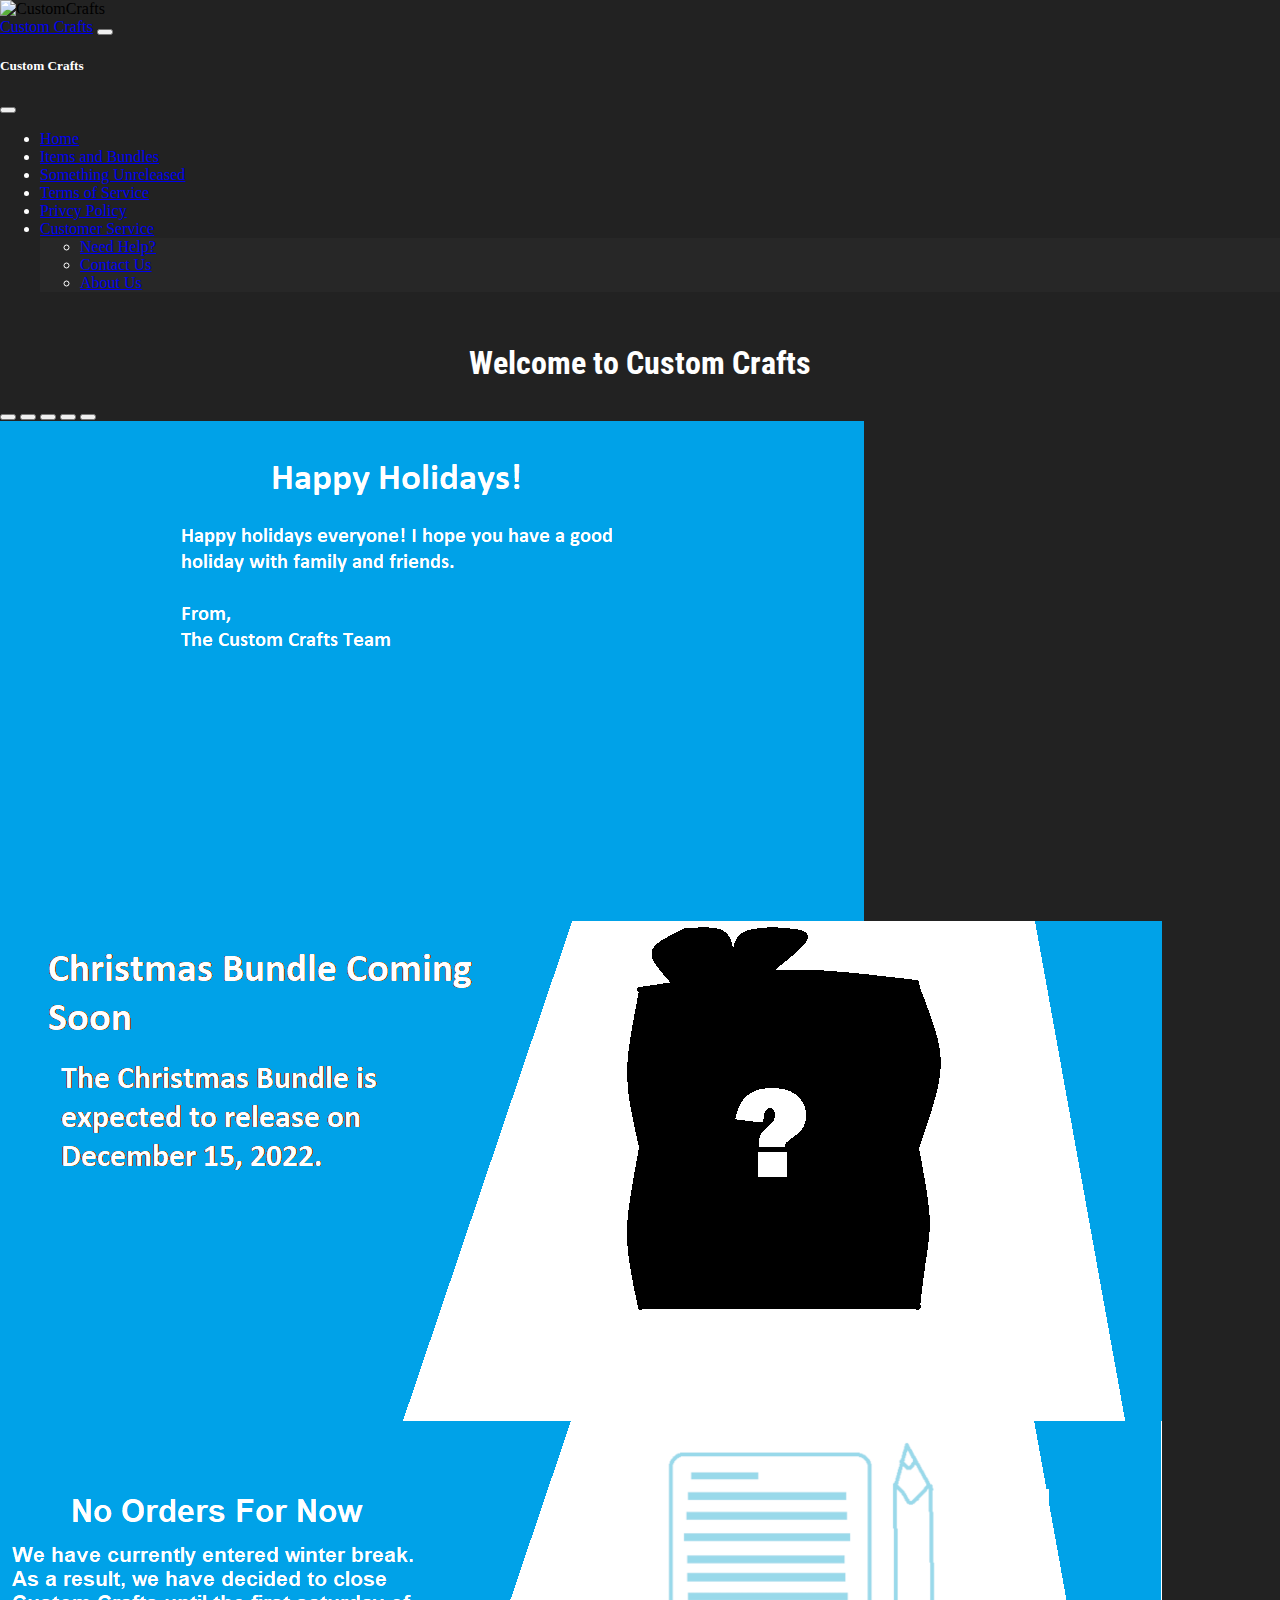
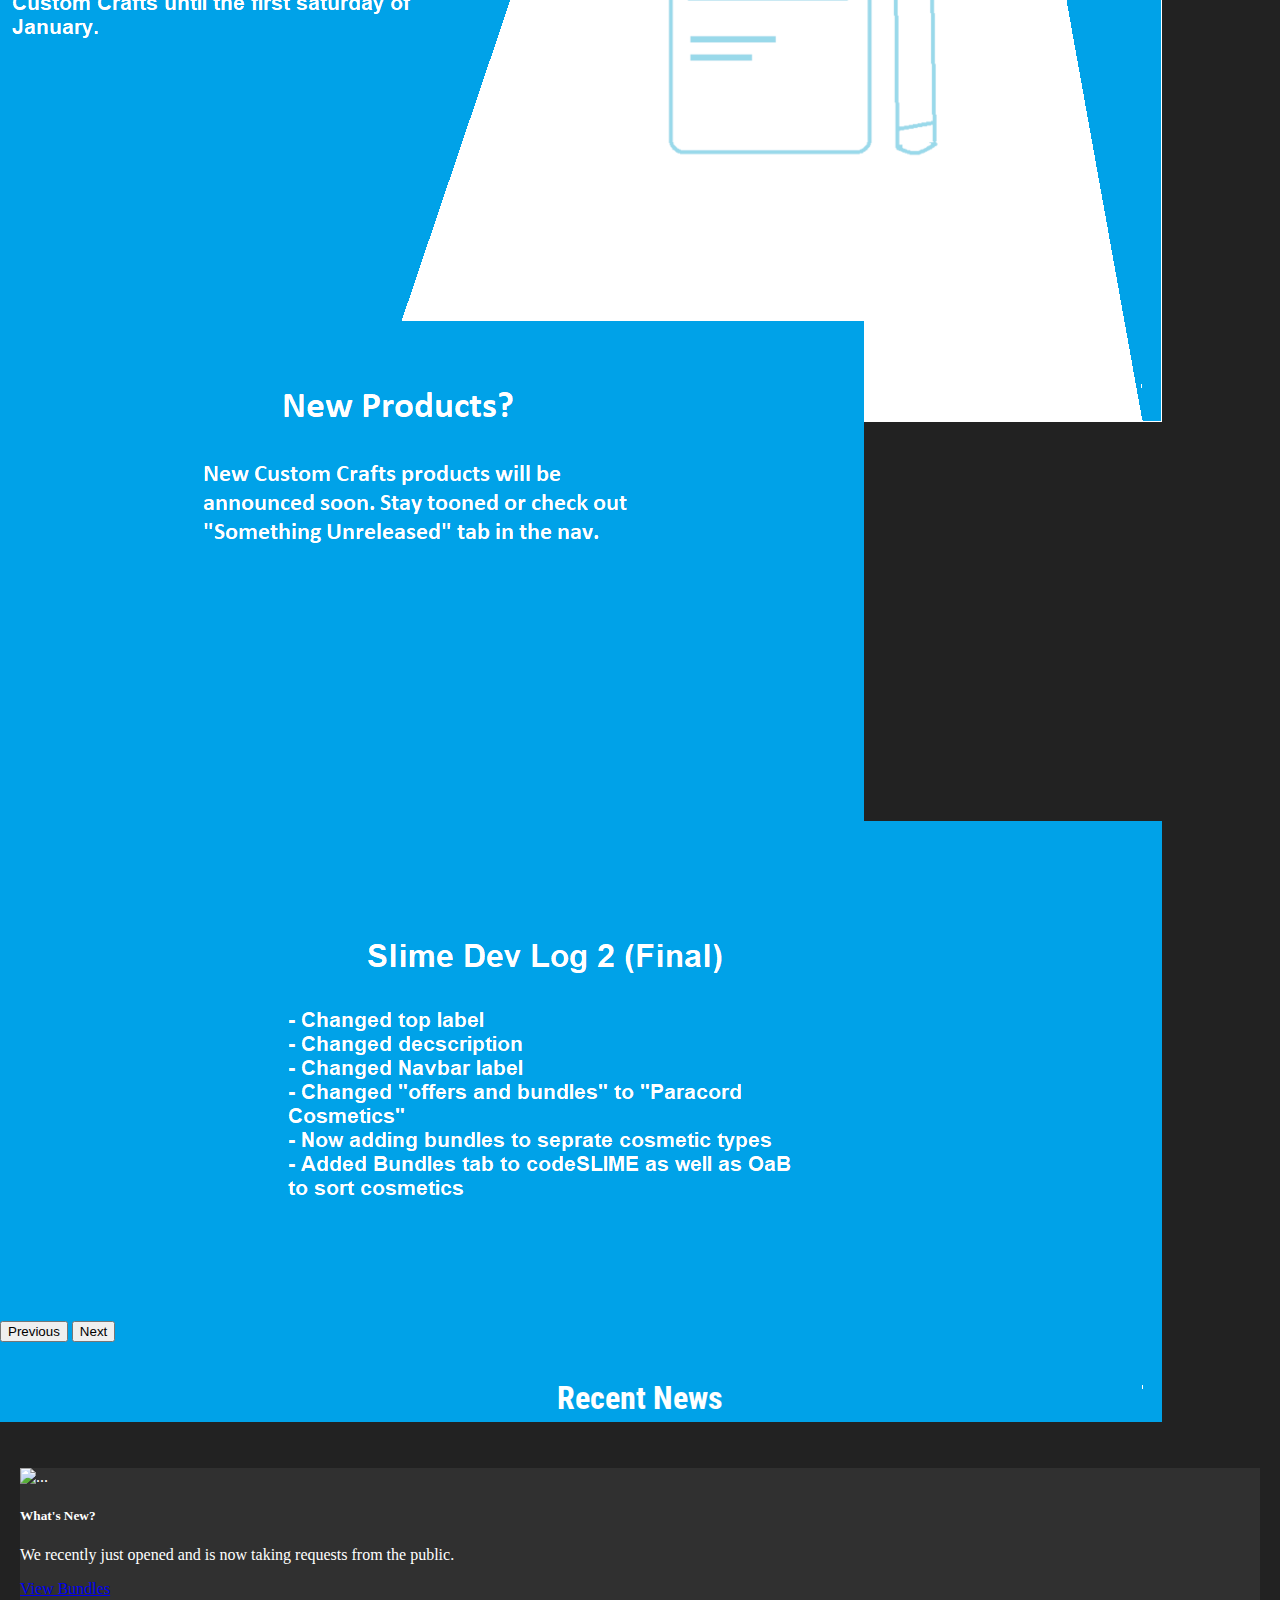
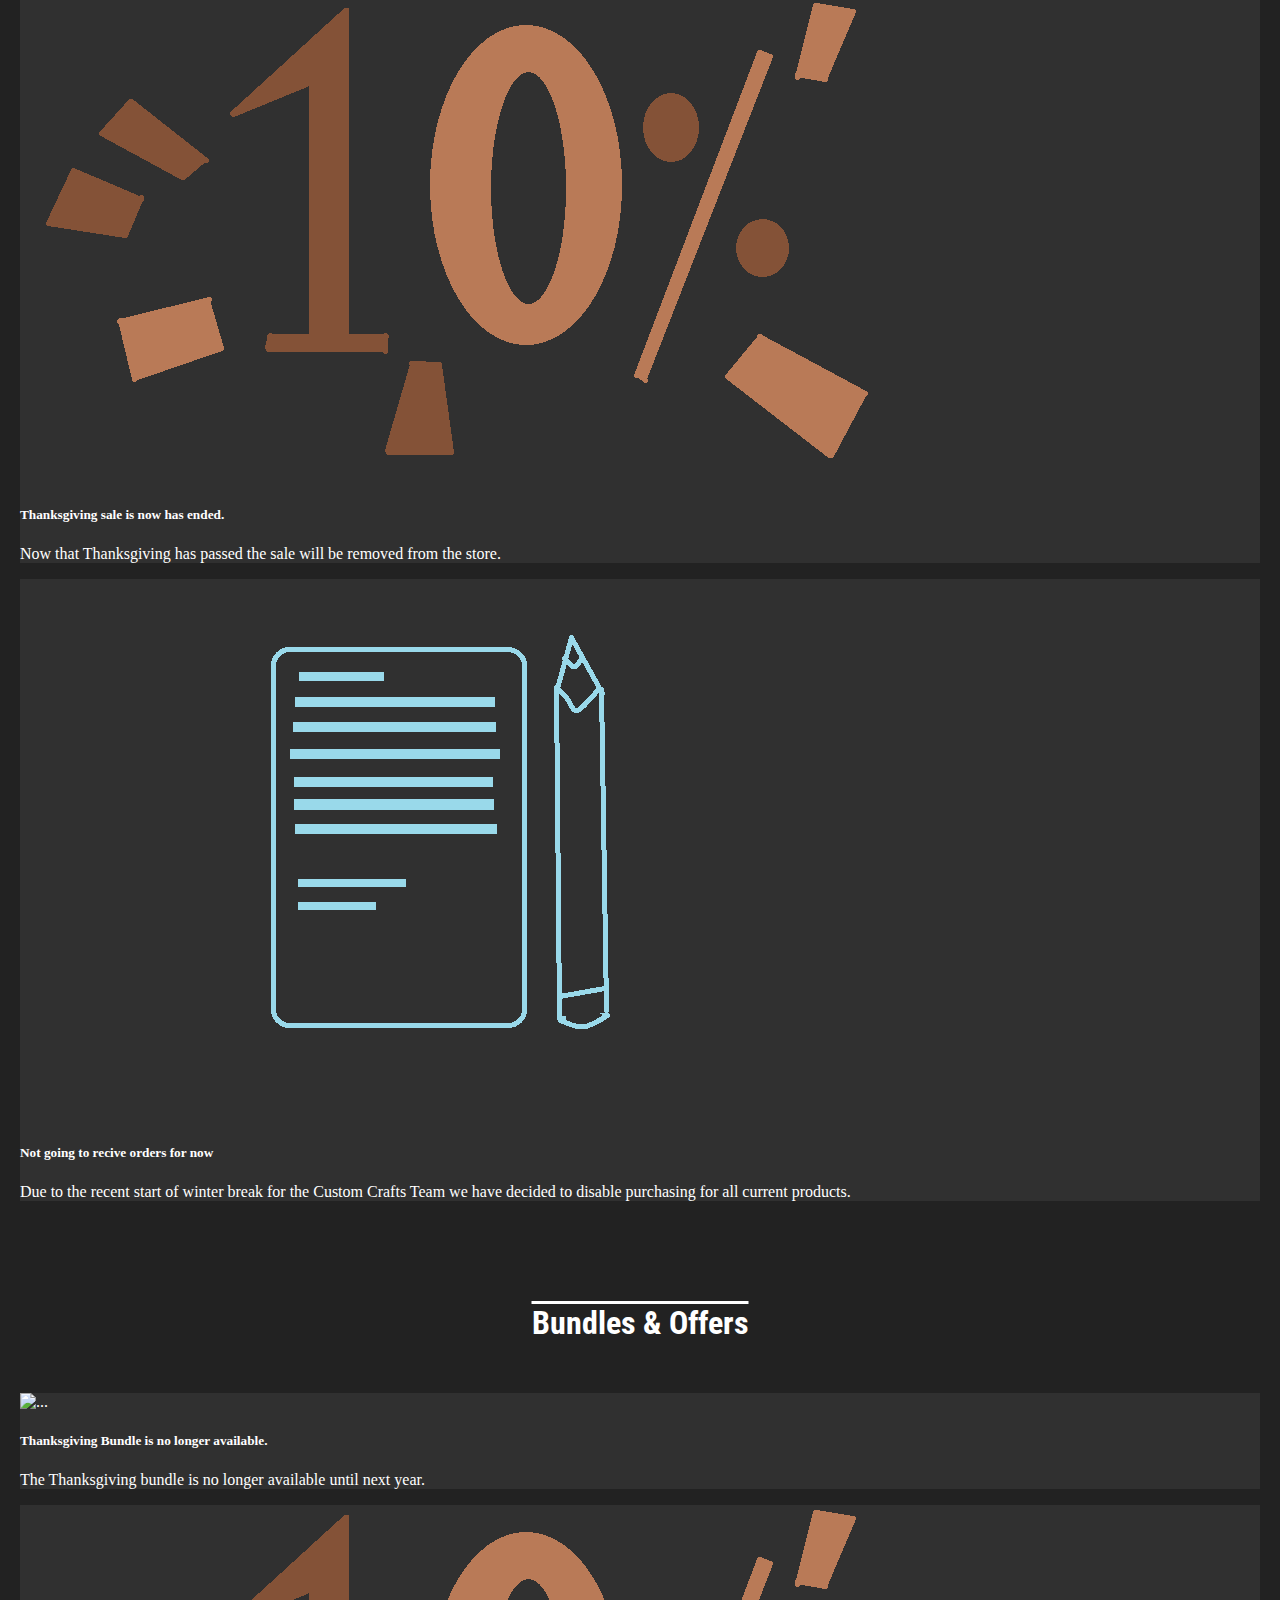
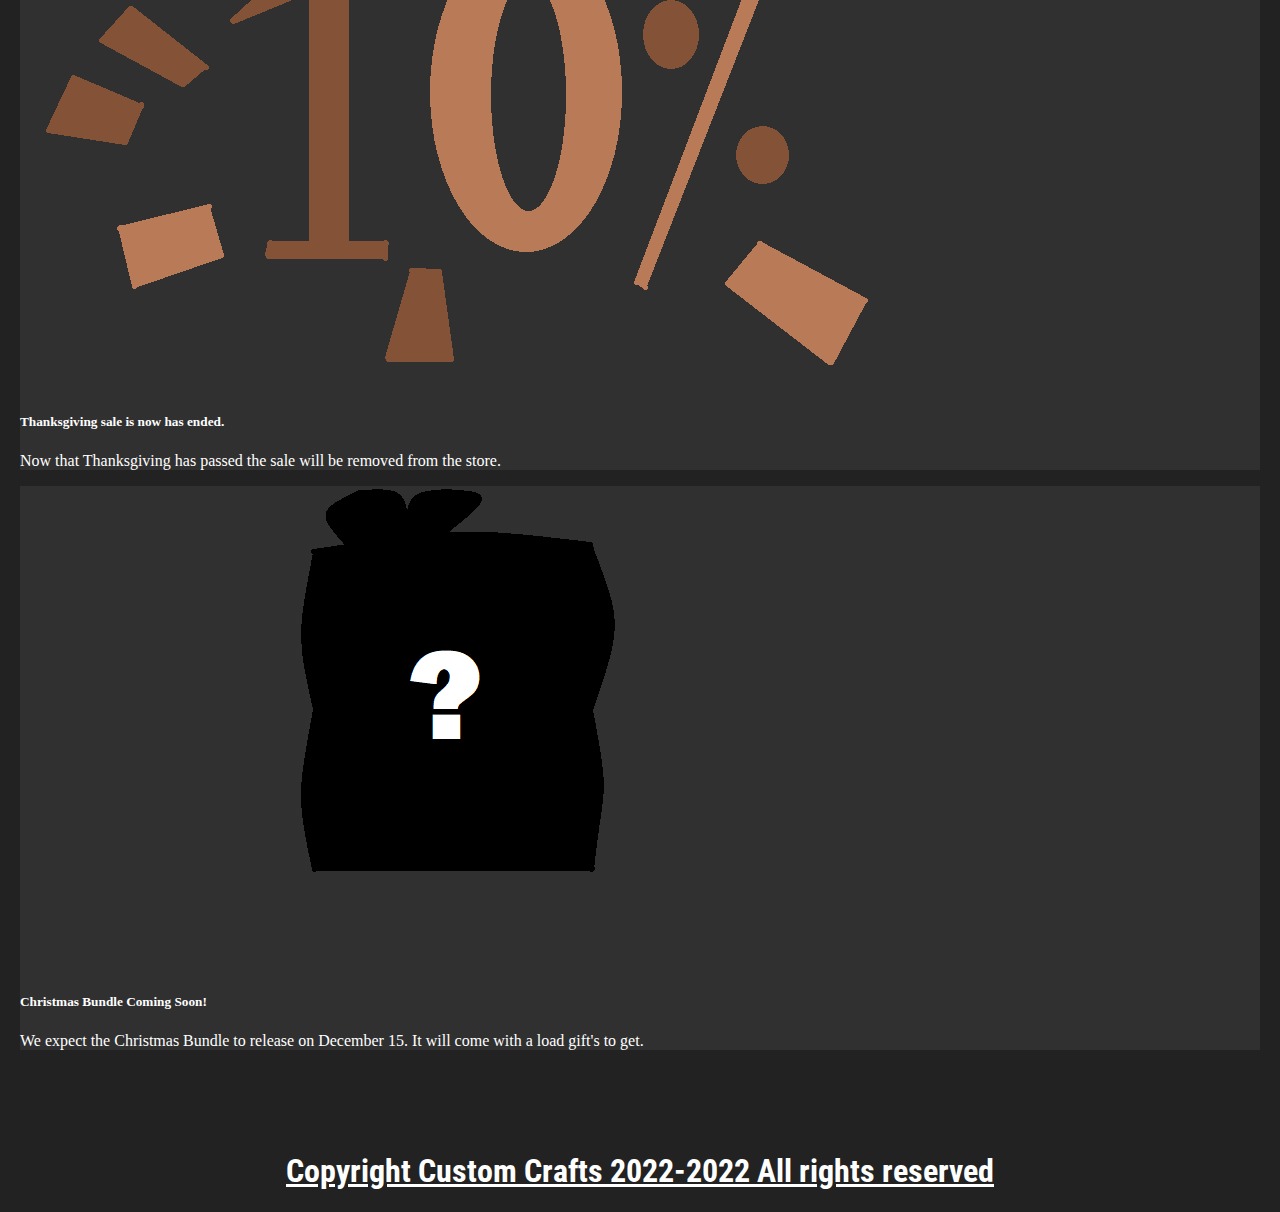
==== commit 20af0bff: "changed carousel for dec 23 2022" ====
--- a/index.html
+++ b/index.html
@@ -64,7 +64,6 @@
             <button type="button" data-bs-target="#carouselExampleIndicators" data-bs-slide-to="2" aria-label="Slide 2"></button>
             <button type="button" data-bs-target="#carouselExampleIndicators" data-bs-slide-to="3" aria-label="Slide 3"></button>
             <button type="button" data-bs-target="#carouselExampleIndicators" data-bs-slide-to="4" aria-label="Slide 4"></button>
-            <button type="button" data-bs-target="#carouselExampleIndicators" data-bs-slide-to="5" aria-label="Slide 5"></button>
           </div>
           <div class="carousel-inner">
             <div class="carousel-item active">
@@ -80,10 +79,7 @@
               <img src="/img/unreleased-item.png" class="d-block w-100" alt="...">
             </div>
             <div class="carousel-item">
-              <img src="/img/SLIMEdevnotes.png" class="d-block w-100" alt="...">
-            </div>
-            <div class="carousel-item">
-              <img src="/img/snowtemplate.png" class="d-block w-100" alt="...">
+              <img src="/img/snowSlimeDevlog2.png" class="d-block w-100" alt="...">
             </div>
           </div>
           </div>
--- a/css/style.css
+++ b/css/style.css
@@ -155,9 +155,10 @@
 .sl {
     color: white;
     font-family: Robotoconb;
-    padding-top: 25px;
+    padding-top: 50px;
     padding-left: 20px;
     padding-right: 20px;
+    padding-bottom: 20px;
     text-decoration: underline;
     text-align: center;
 }
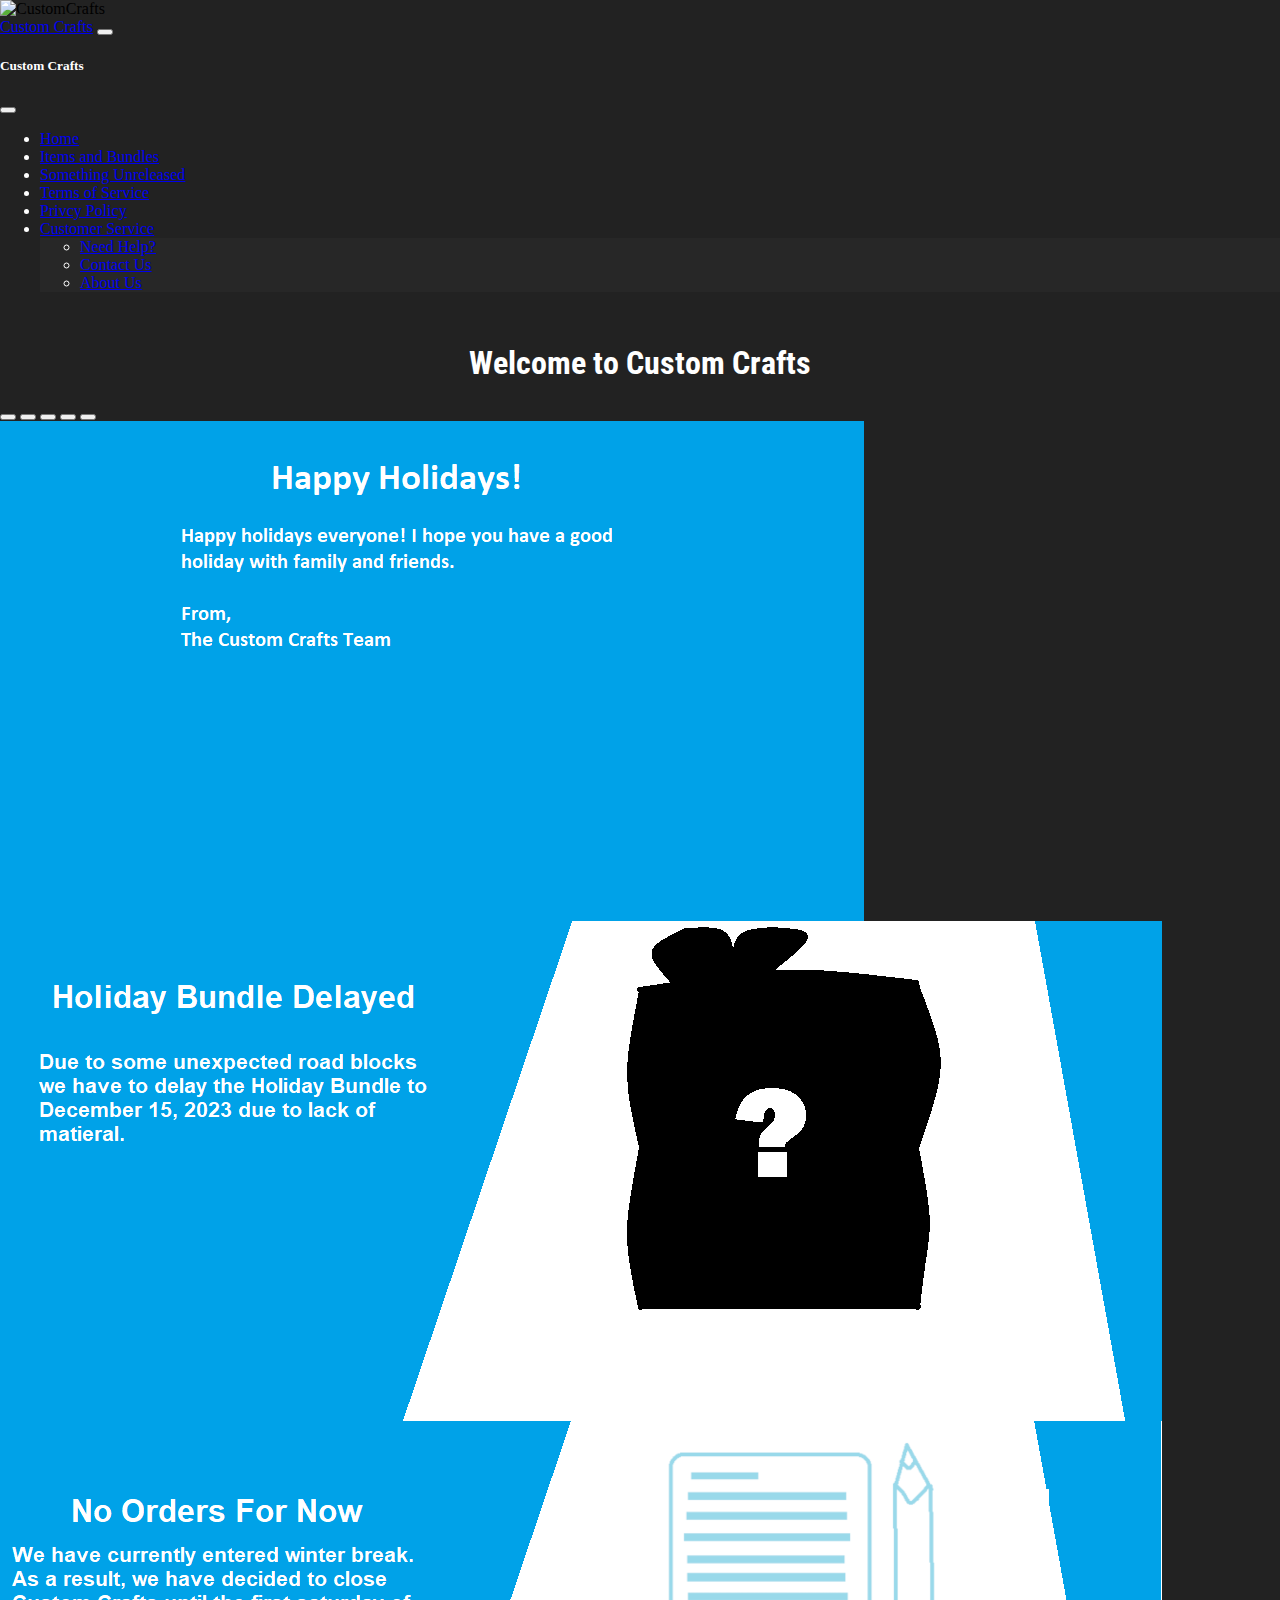
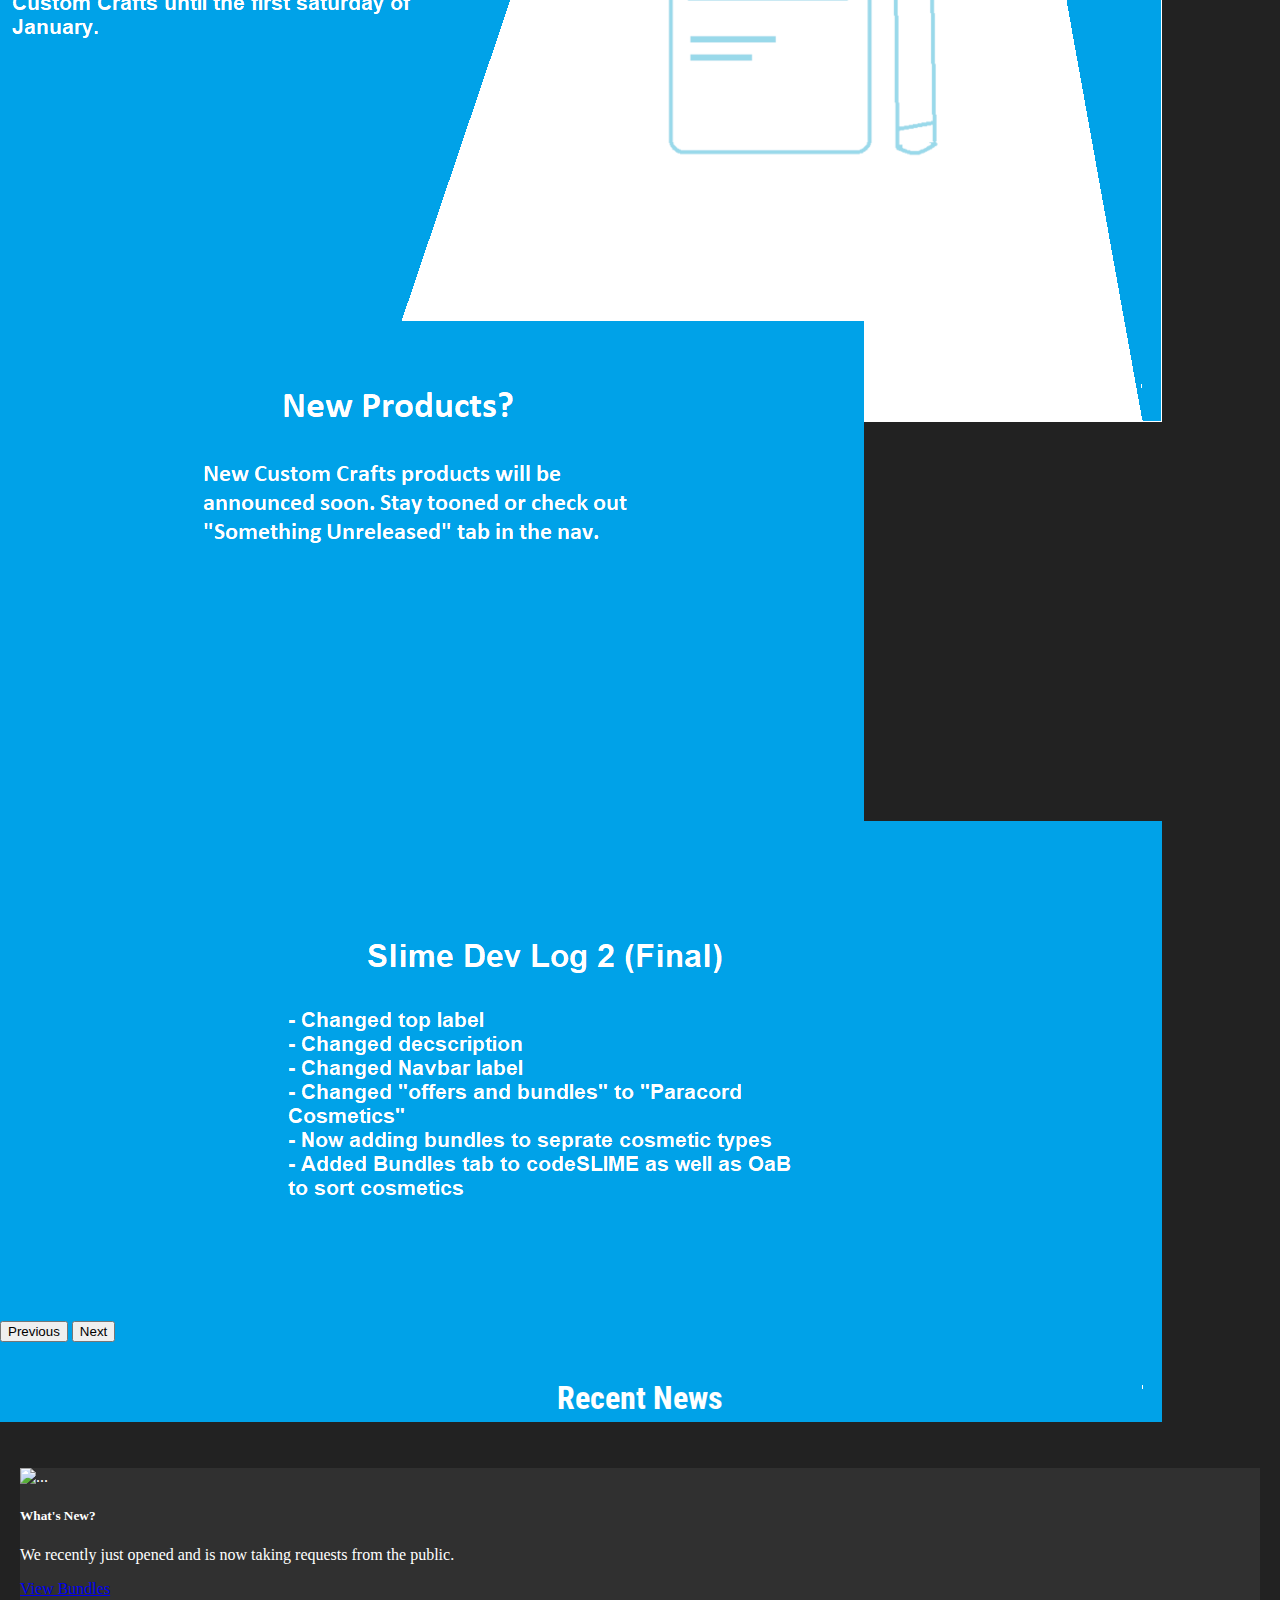
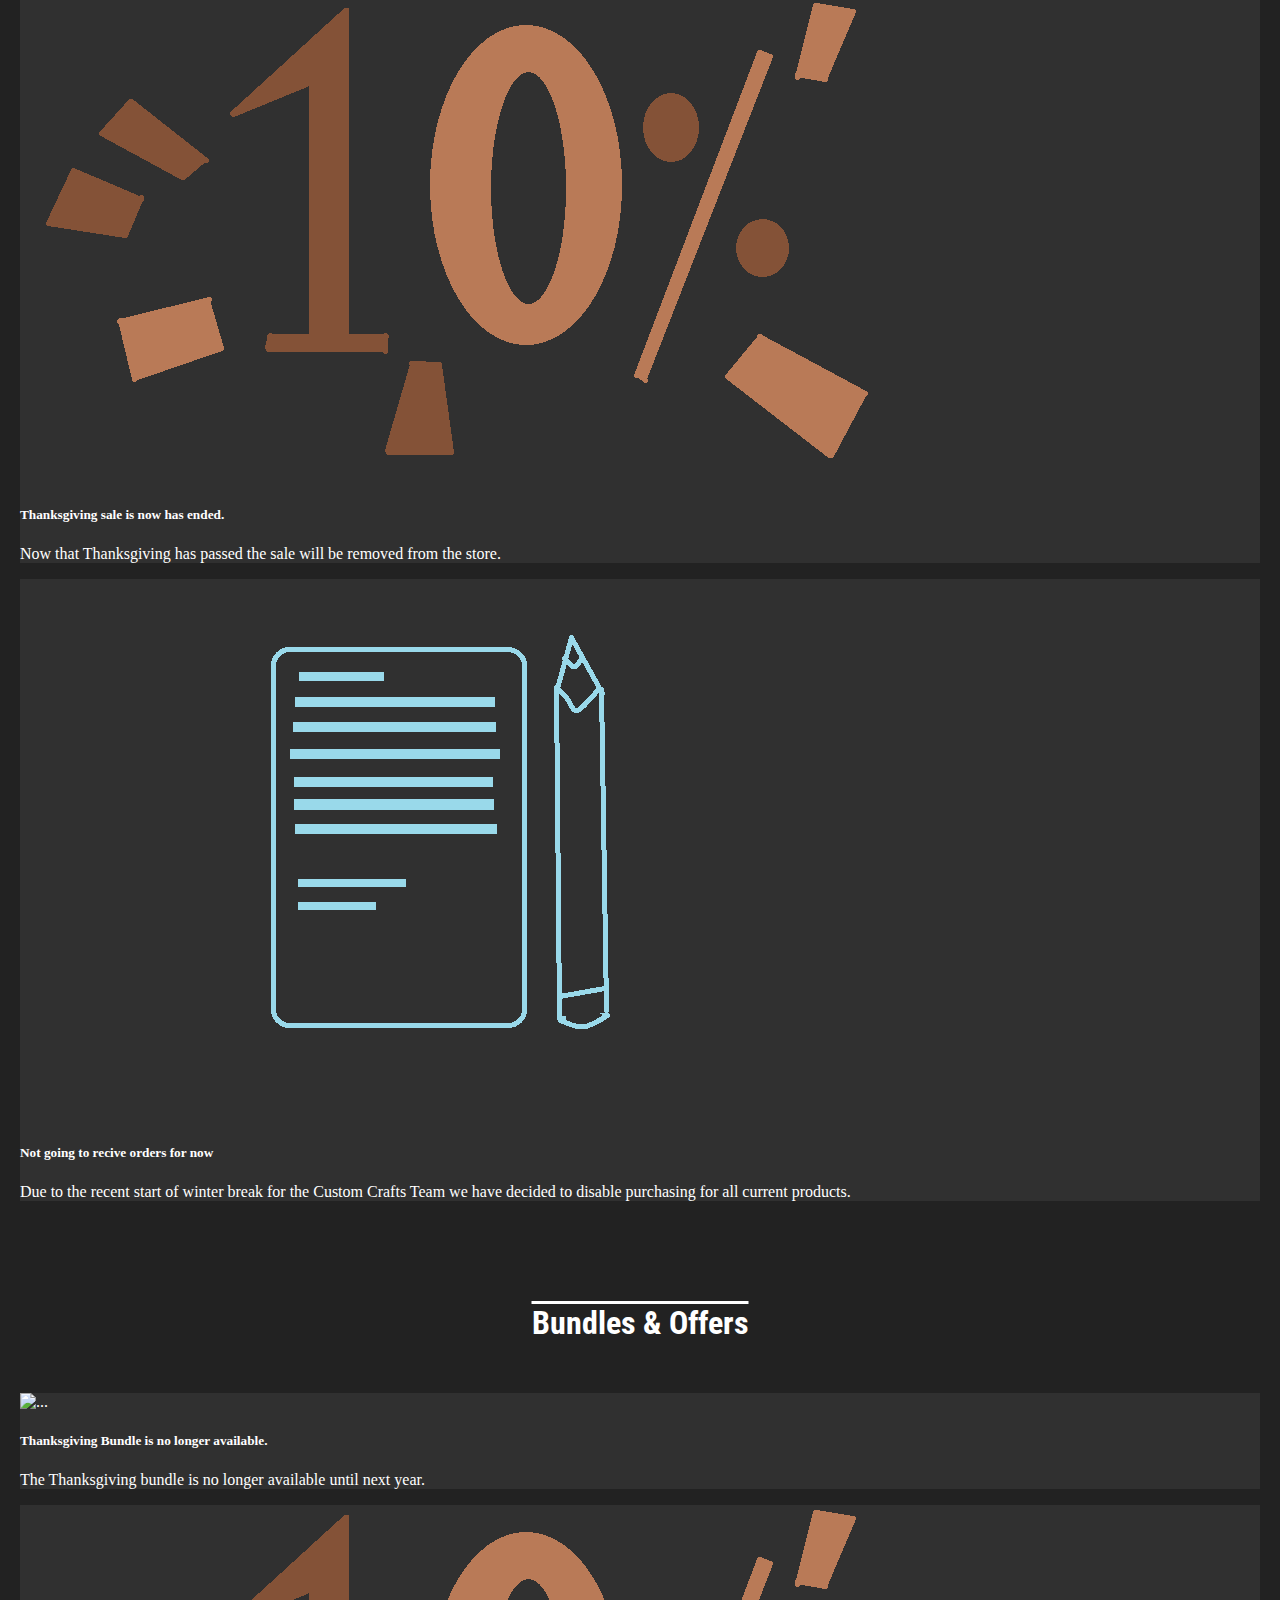
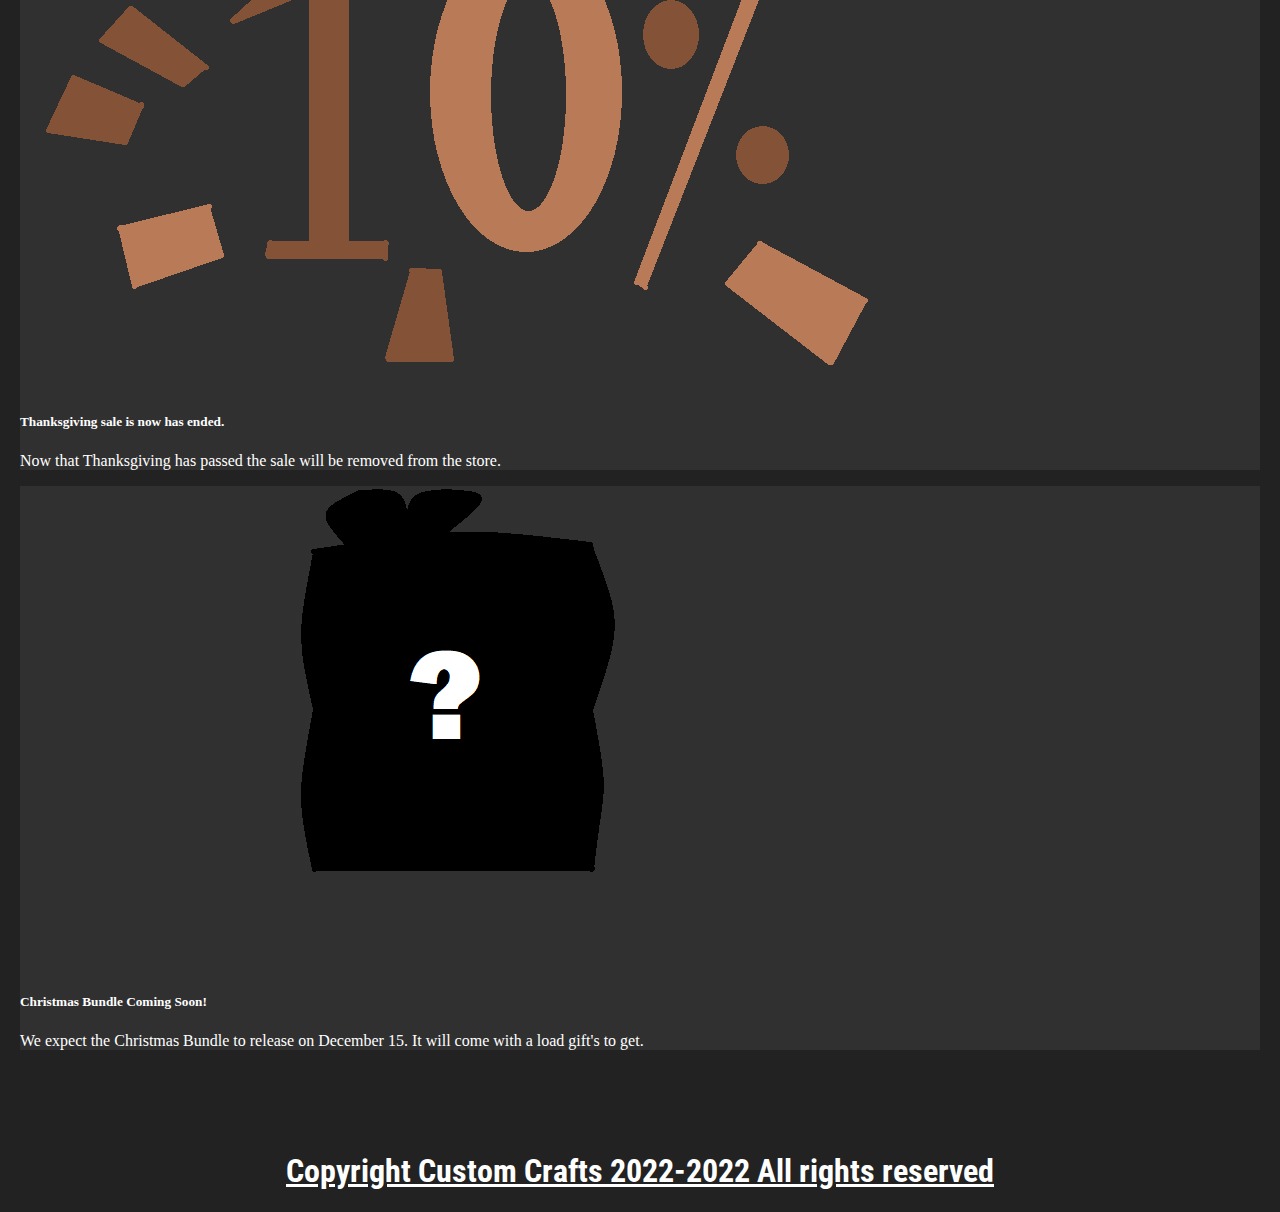
==== commit 7b3dd7d3: "changed picture on carousel" ====
--- a/index.html
+++ b/index.html
@@ -70,7 +70,7 @@
               <img src="/img/happyholidays.png" class="d-block w-100" alt="...">
             </div>
             <div class="carousel-item">
-              <img src="/img/holidayseasoncomingwinter.png" class="d-block w-100" alt="...">
+              <img src="/img/holidayseasoncomingwinterdelay.png" class="d-block w-100" alt="...">
             </div>
             <div class="carousel-item">
               <img src="/img/snownotorder.png" class="d-block w-100" alt="...">
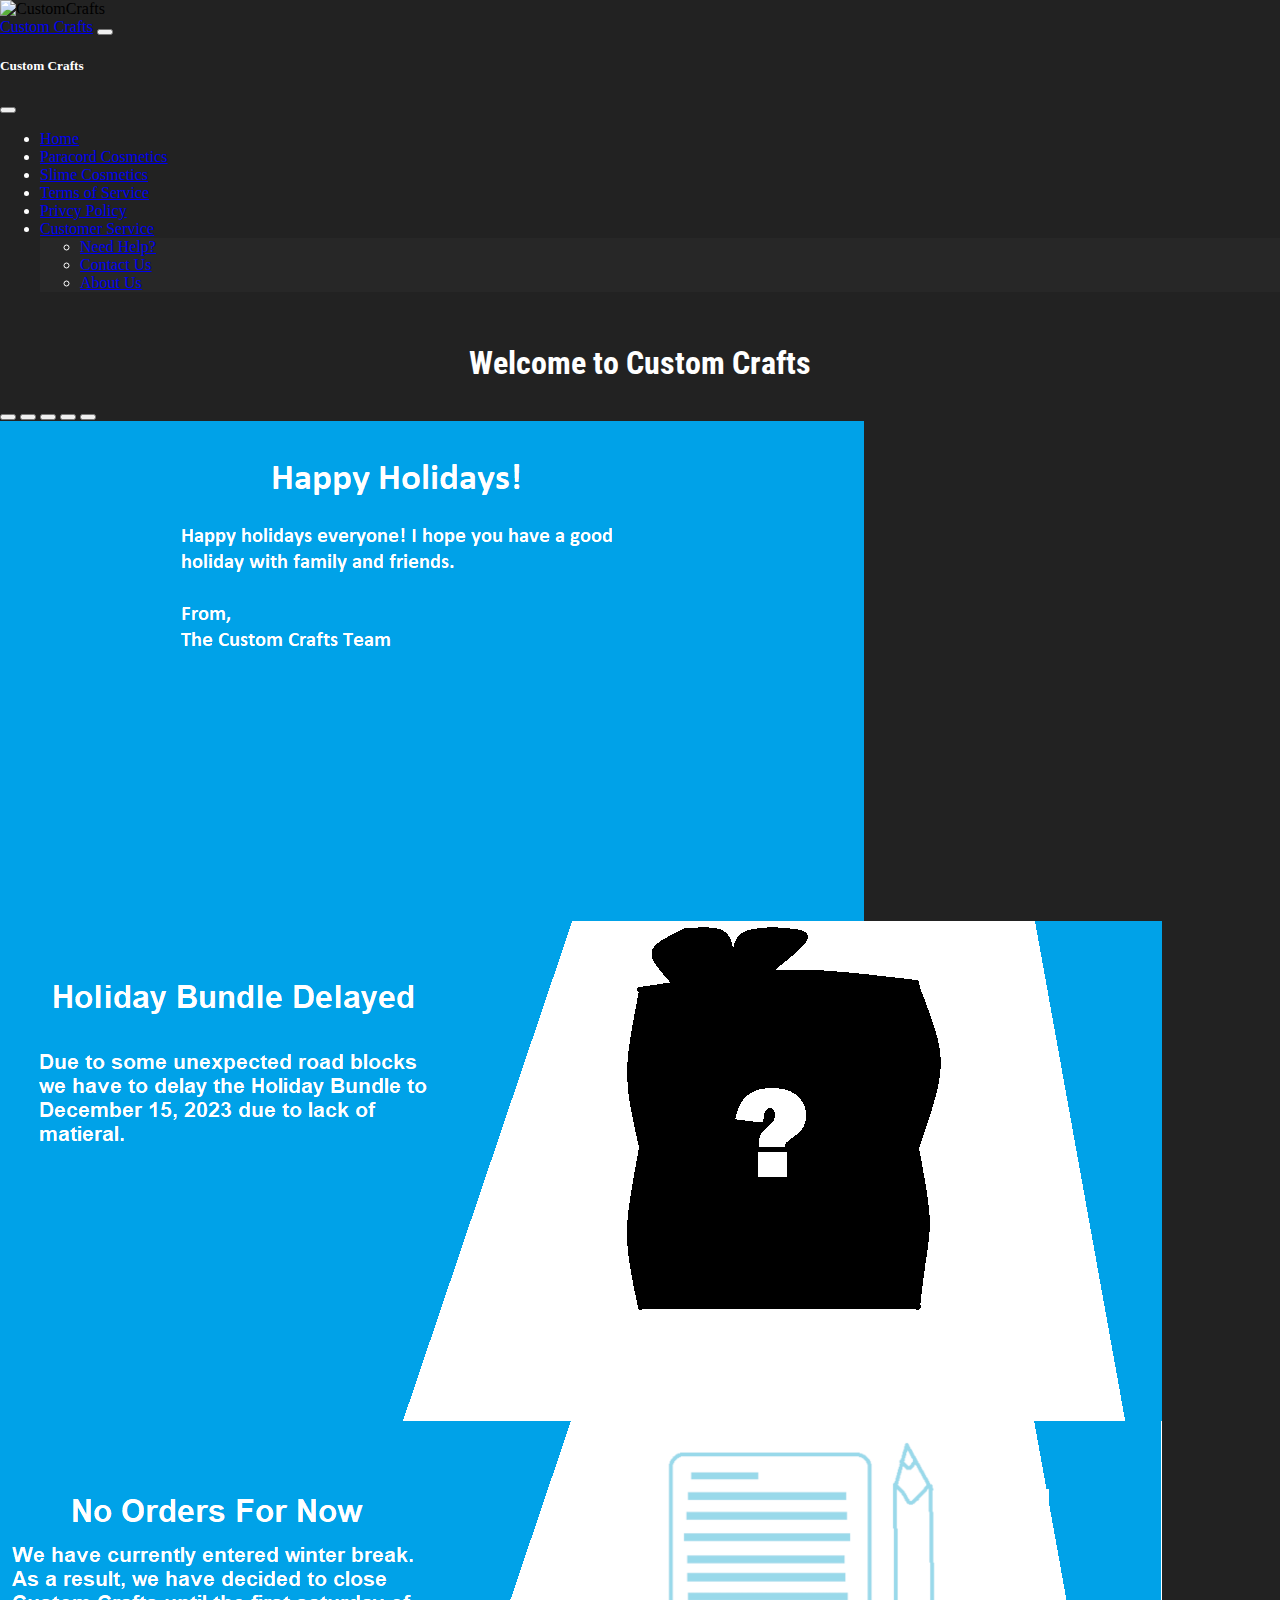
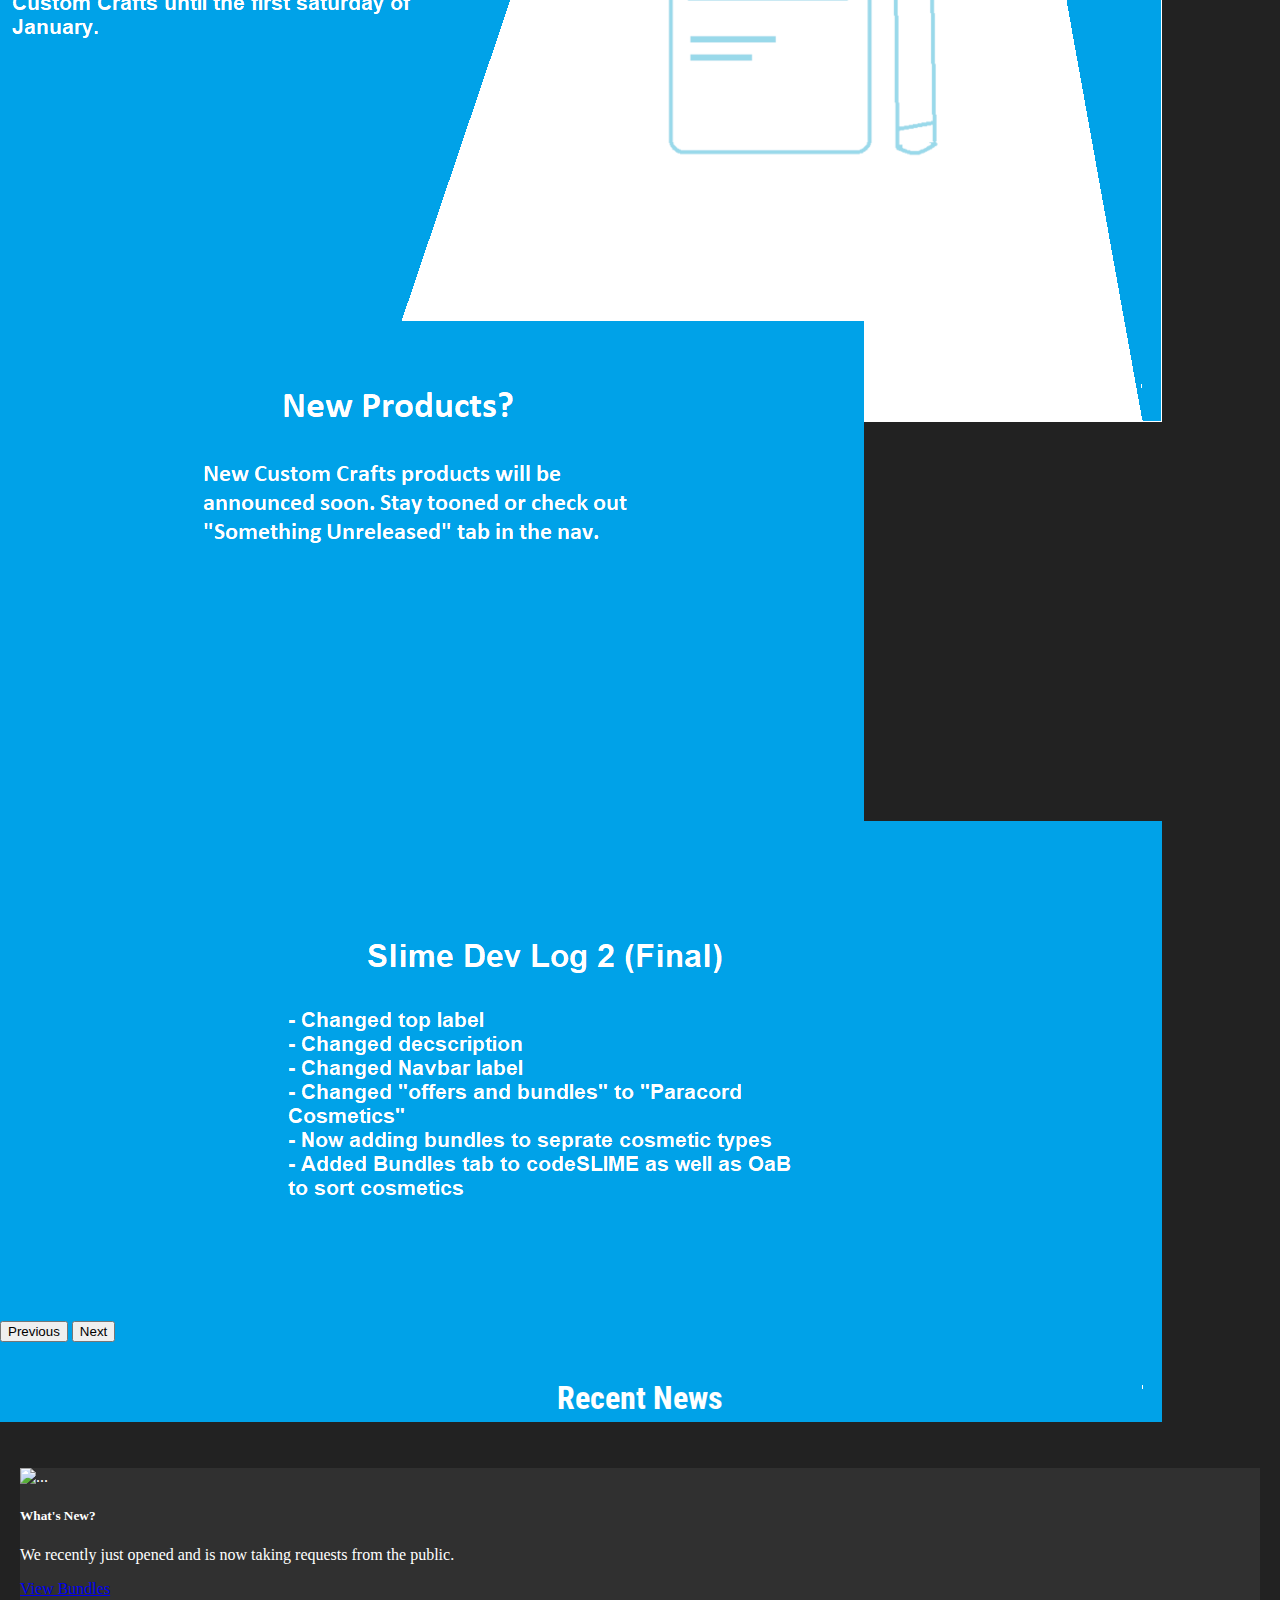
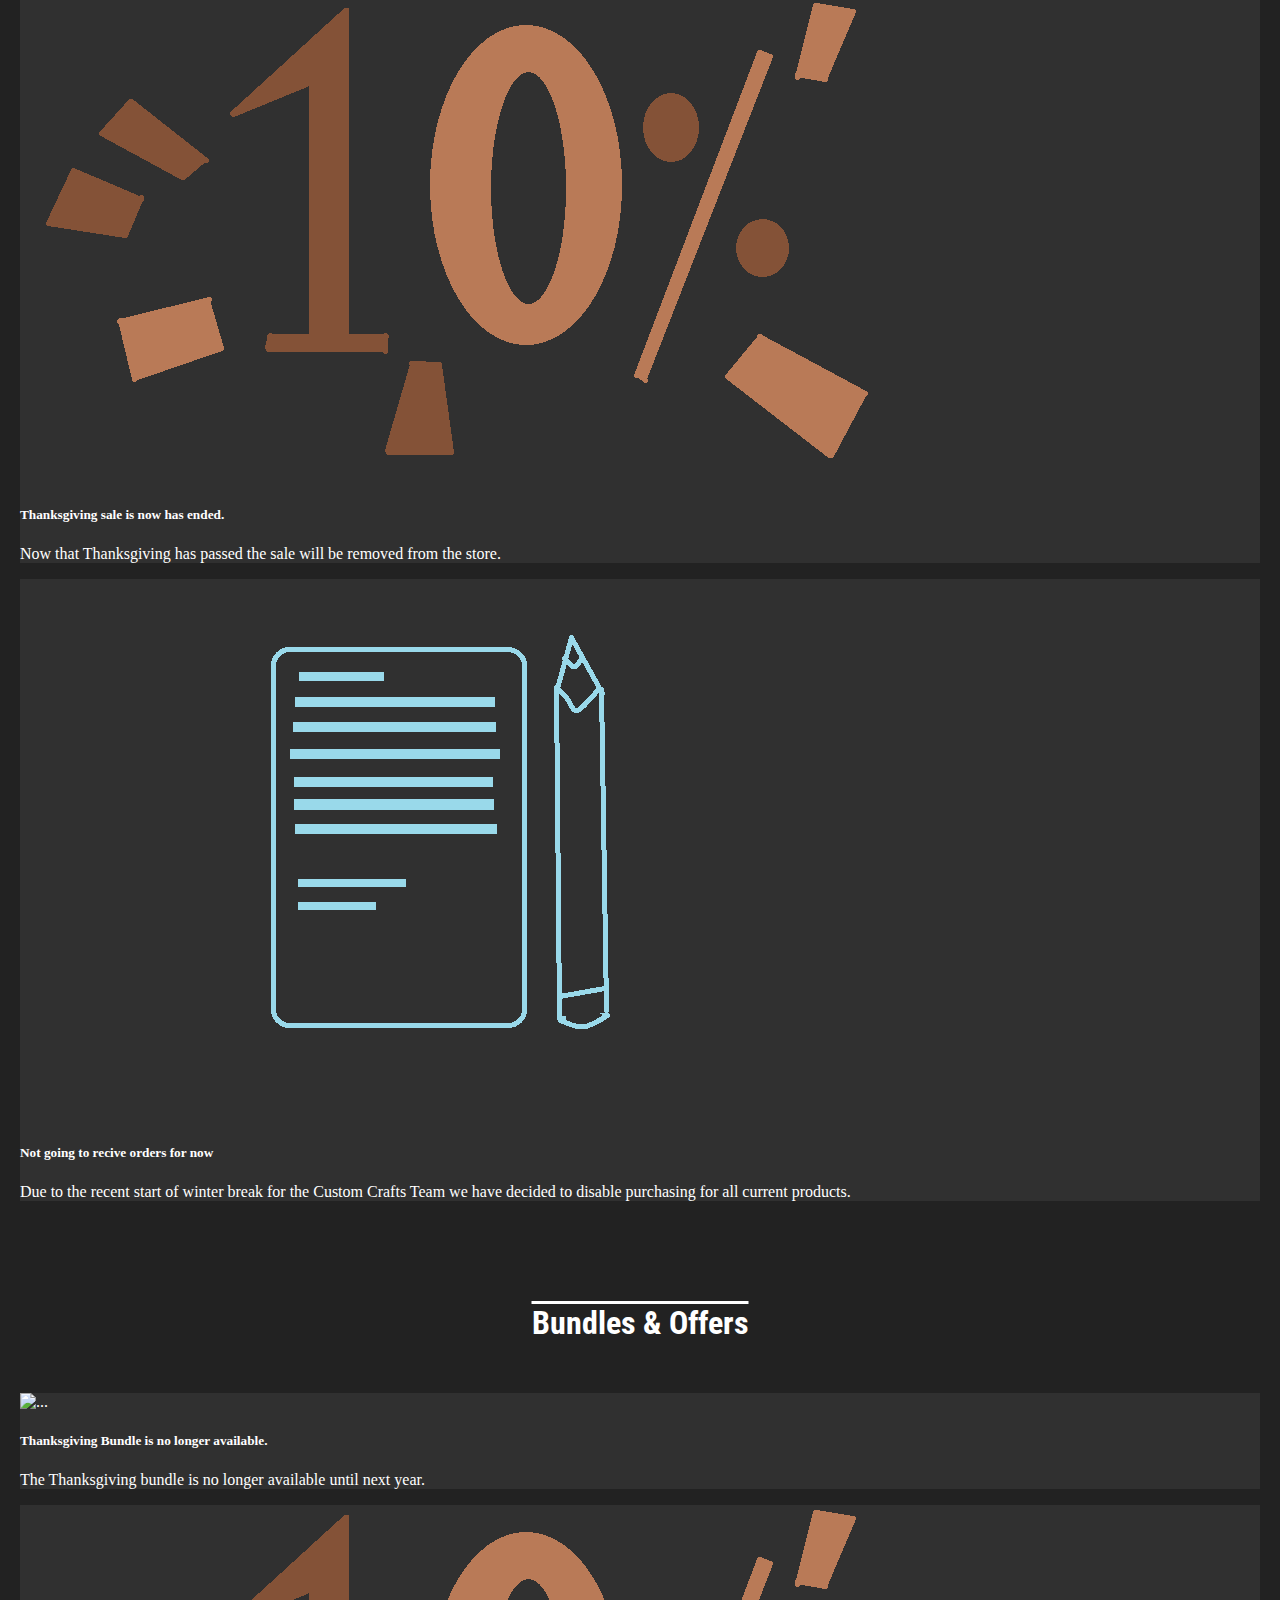
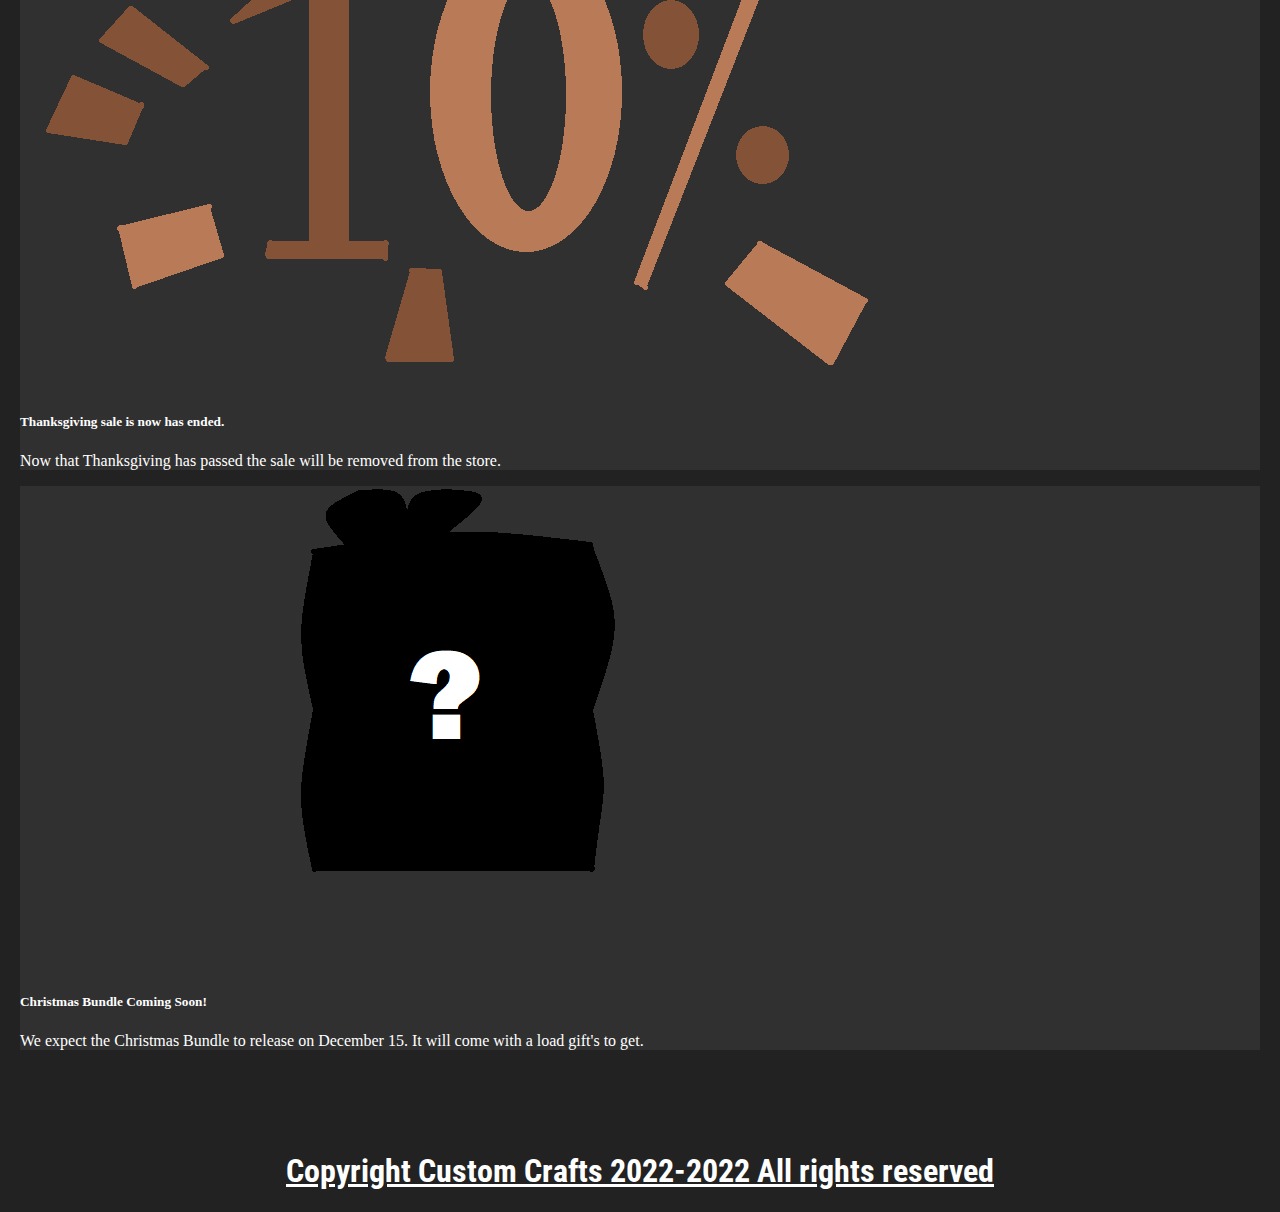
==== commit d8044253: "changed navbar text for two things" ====
--- a/index.html
+++ b/index.html
@@ -27,10 +27,10 @@
               <a class="nav-link active" aria-current="page" href="index.html">Home</a>
             </li>
           <li class="nav-item">
-                <a class="nav-link" href="oab.html">Items and Bundles</a>
+                <a class="nav-link" href="oab.html">Paracord Cosmetics</a>
               </li>
             <li class="nav-item">
-              <a class="nav-link" href="codeSLIME.html">Something Unreleased</a>
+              <a class="nav-link" href="codeSLIME.html">Slime Cosmetics</a>
             </li>
             <li class="nav-item">
                 <a class="nav-link" href="tos.html">Terms of Service</a>
